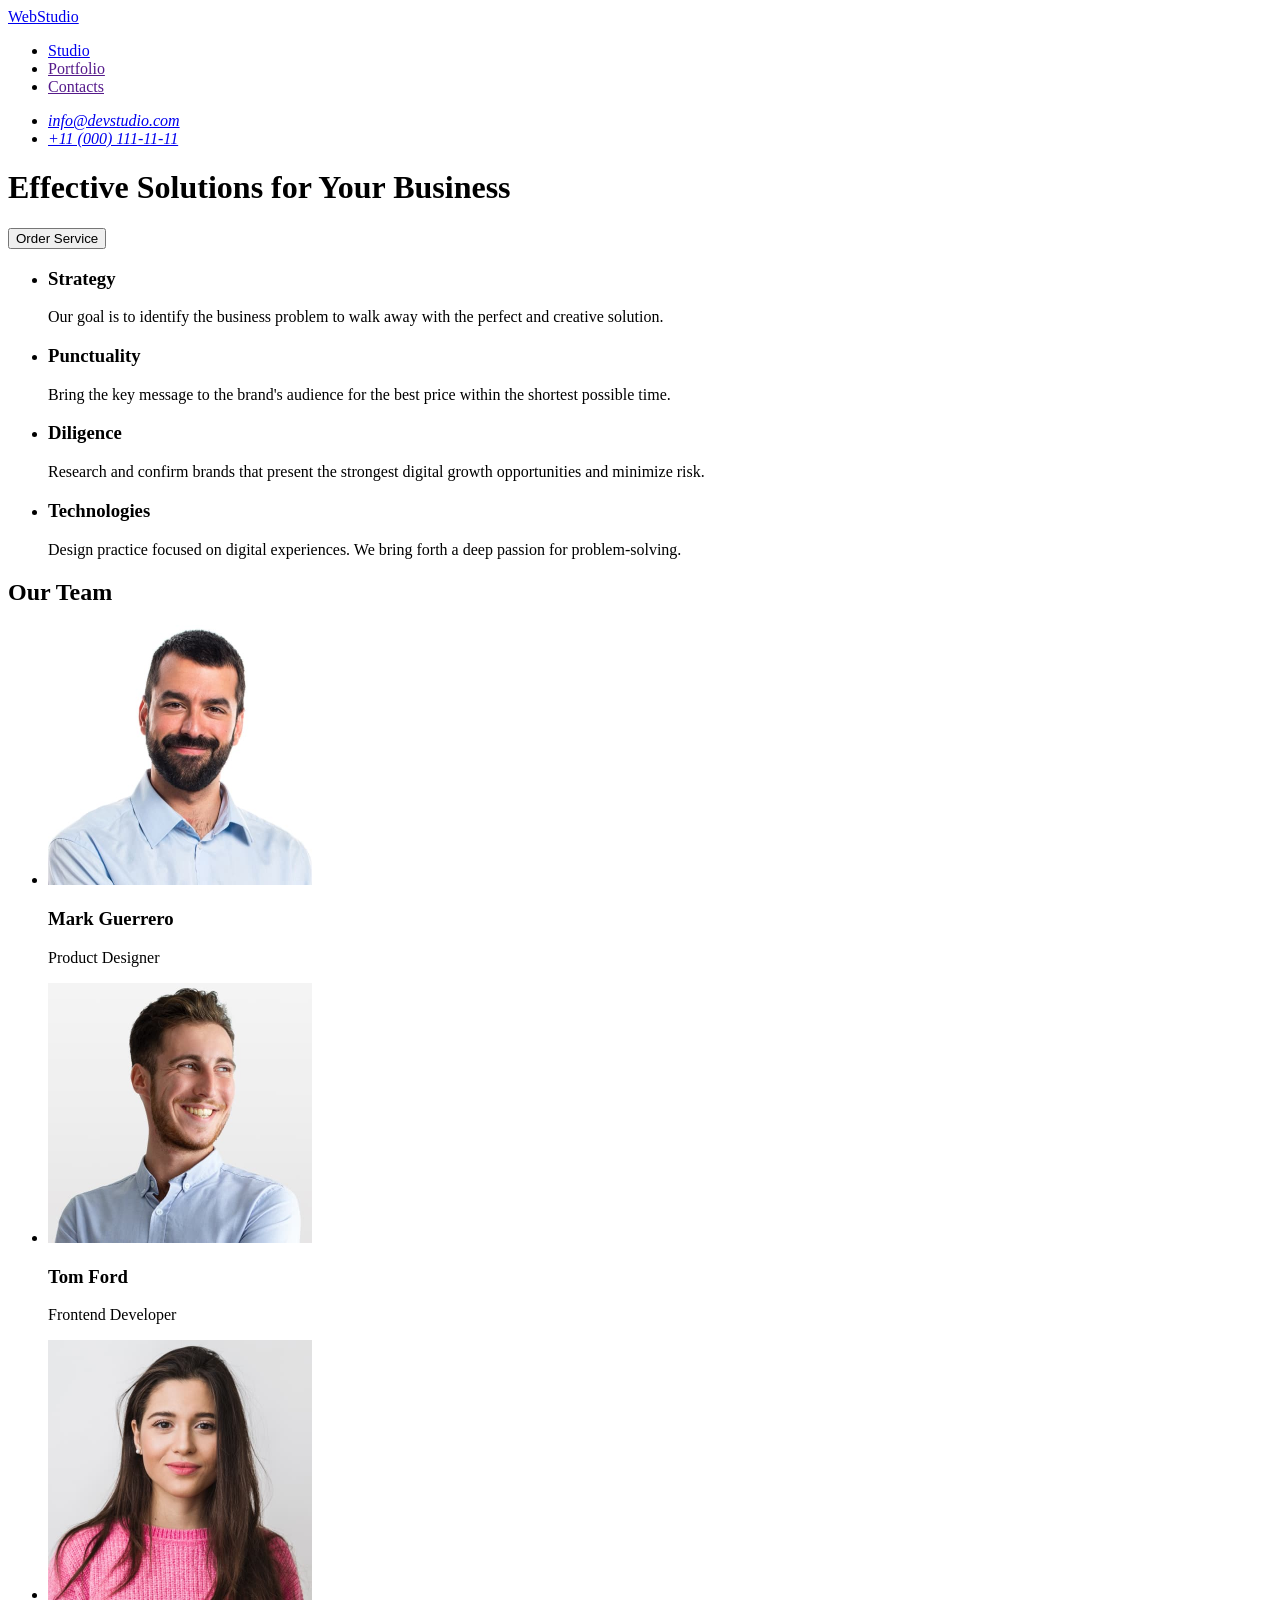
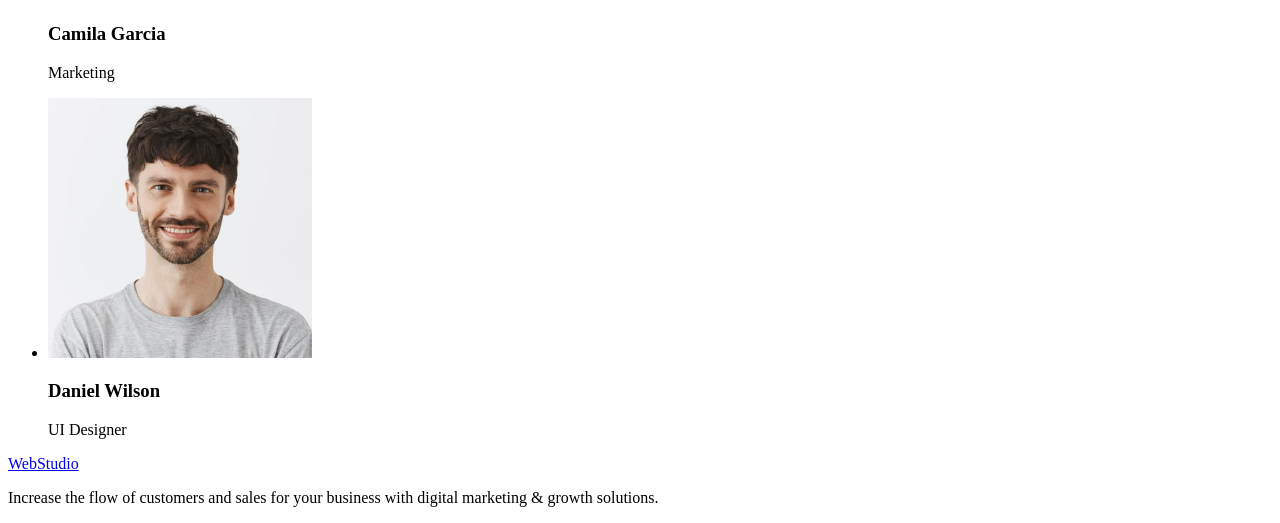
==== index.html @ 8b877f26 "Initial commit" ====
<!DOCTYPE html>
<html lang="en">
  <head>
    <meta charset="UTF-8" />
    <meta name="viewport" content="width=device-width, initial-scale=1.0" />
    <title>WebStudio</title>
  </head>
  <body>
    <header>
      <nav>
        <a href="./index.html">WebStudio</a>
        <ul>
          <li><a href="./index.html">Studio</a></li>
          <li><a href="">Portfolio</a></li>
          <li><a href="">Contacts</a></li>
        </ul>
      </nav>
      <address>
        <ul>
          <li><a href="mailto:info@devstudio.com">info@devstudio.com</a></li>
          <li><a href="tel:+110001111111">+11 (000) 111-11-11</a></li>
        </ul>
      </address>
    </header>

    <main>
      <!-- hero image -->
      <h1>Effective Solutions for Your Business</h1>
      <button type="button">Order Service</button>

      <section>
        <ul>
          <li>
            <h3>Strategy</h3>
            <p>
              Our goal is to identify the business problem to walk away with the
              perfect and creative solution.
            </p>
          </li>
          <li>
            <h3>Punctuality</h3>
            <p>
              Bring the key message to the brand's audience for the best price
              within the shortest possible time.
            </p>
          </li>
          <li>
            <h3>Diligence</h3>
            <p>
              Research and confirm brands that present the strongest digital
              growth opportunities and minimize risk.
            </p>
          </li>
          <li>
            <h3>Technologies</h3>
            <p>
              Design practice focused on digital experiences. We bring forth a
              deep passion for problem-solving.
            </p>
          </li>
        </ul>
      </section>

      <section>
        <h2>Our Team</h2>
        <ul>
          <li>
            <img
              src="./images/our-team/mark-guerrero.jpg"
              alt="photo mark guerrero"
              width="264"
              height="260"
            />
            <h3>Mark Guerrero</h3>
            <p>Product Designer</p>
          </li>
          <li>
            <img
              src="./images/our-team/tom-ford.jpg"
              alt="photo tom ford"
              width="264"
              height="260"
            />
            <h3>Tom Ford</h3>
            <p>Frontend Developer</p>
          </li>
          <li>
            <img
              src="./images/our-team/camila-garcia.jpg"
              alt="photo camila garcia "
              width="264"
              height="260"
            />
            <h3>Camila Garcia</h3>
            <p>Marketing</p>
          </li>
          <li>
            <img
              src="./images/our-team/daniel-wilson.jpg"
              alt="photo daniel wilson"
              width="264"
              height="260"
            />
            <h3>Daniel Wilson</h3>
            <p>UI Designer</p>
          </li>
        </ul>
      </section>
    </main>

    <footer>
      <a href="./index.html">WebStudio</a>
      <p>
        Increase the flow of customers and sales for your business with digital
        marketing & growth solutions.
      </p>
    </footer>
  </body>
</html>
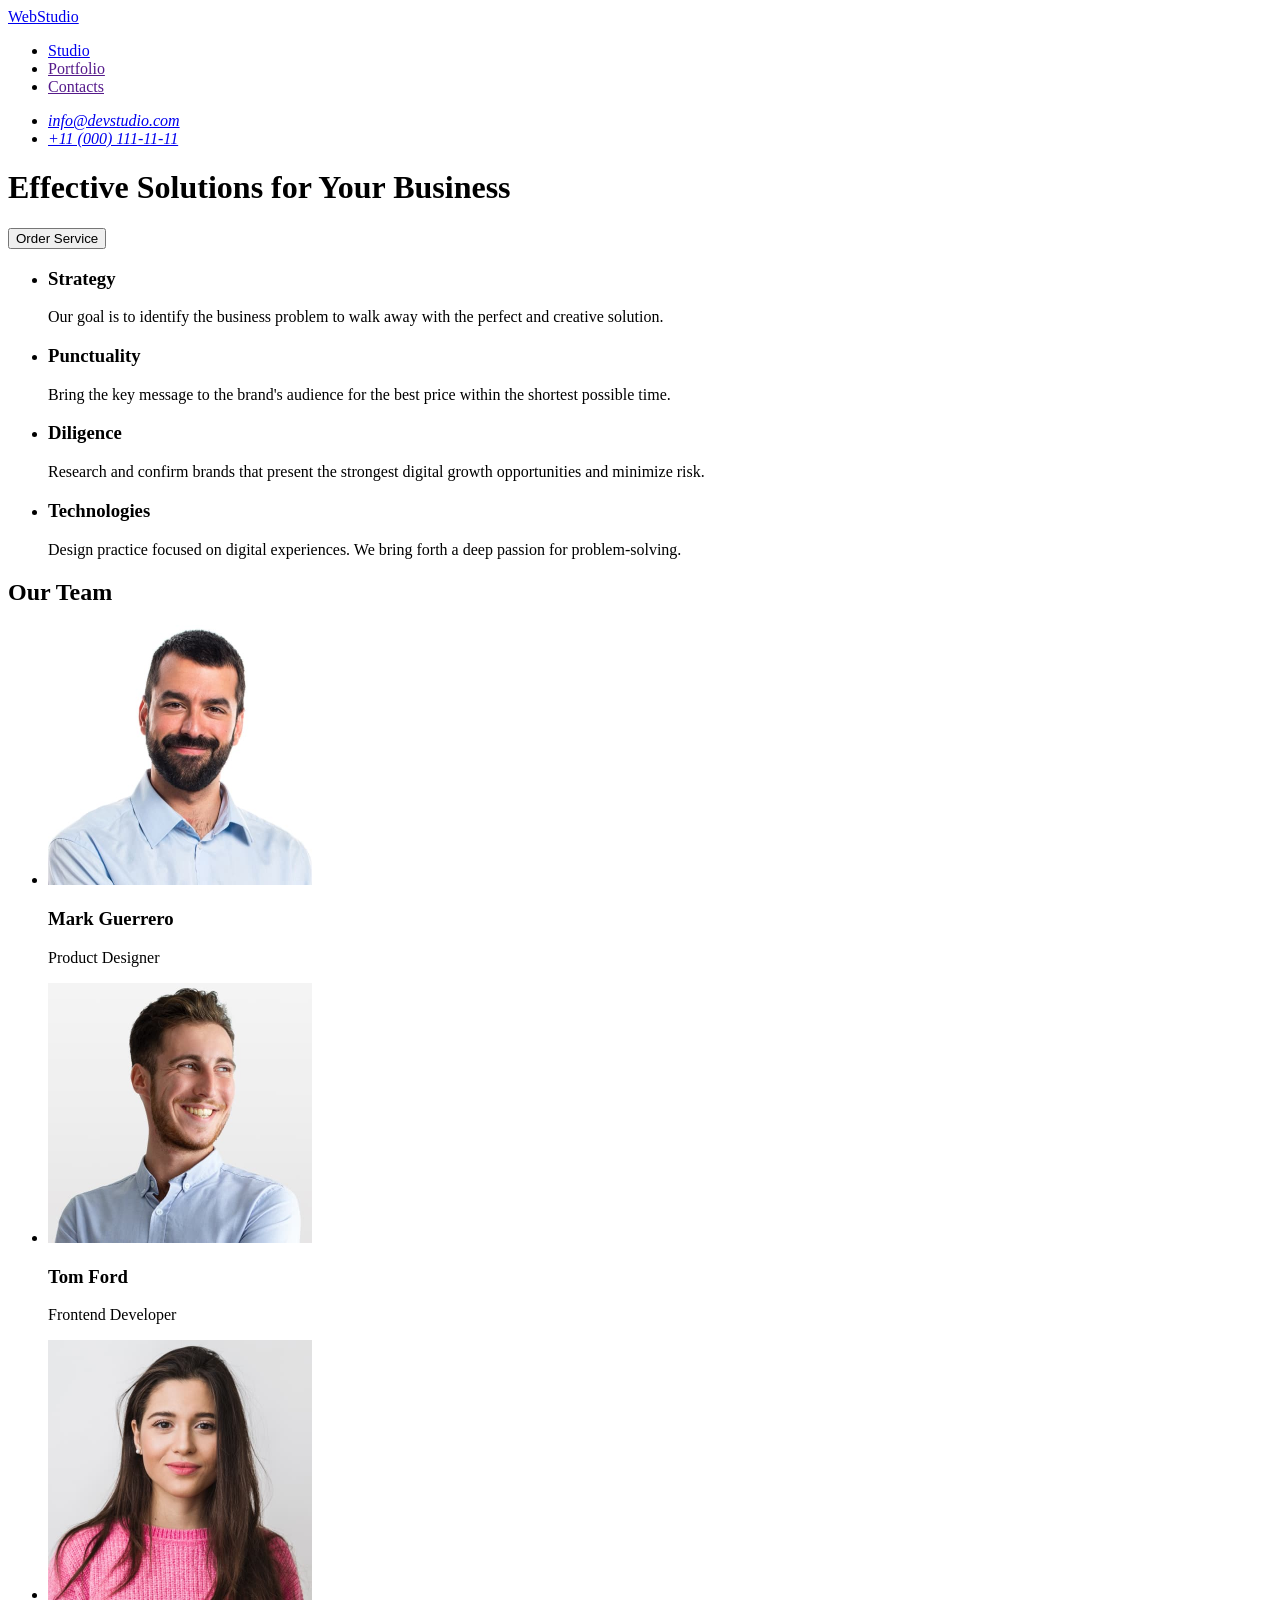
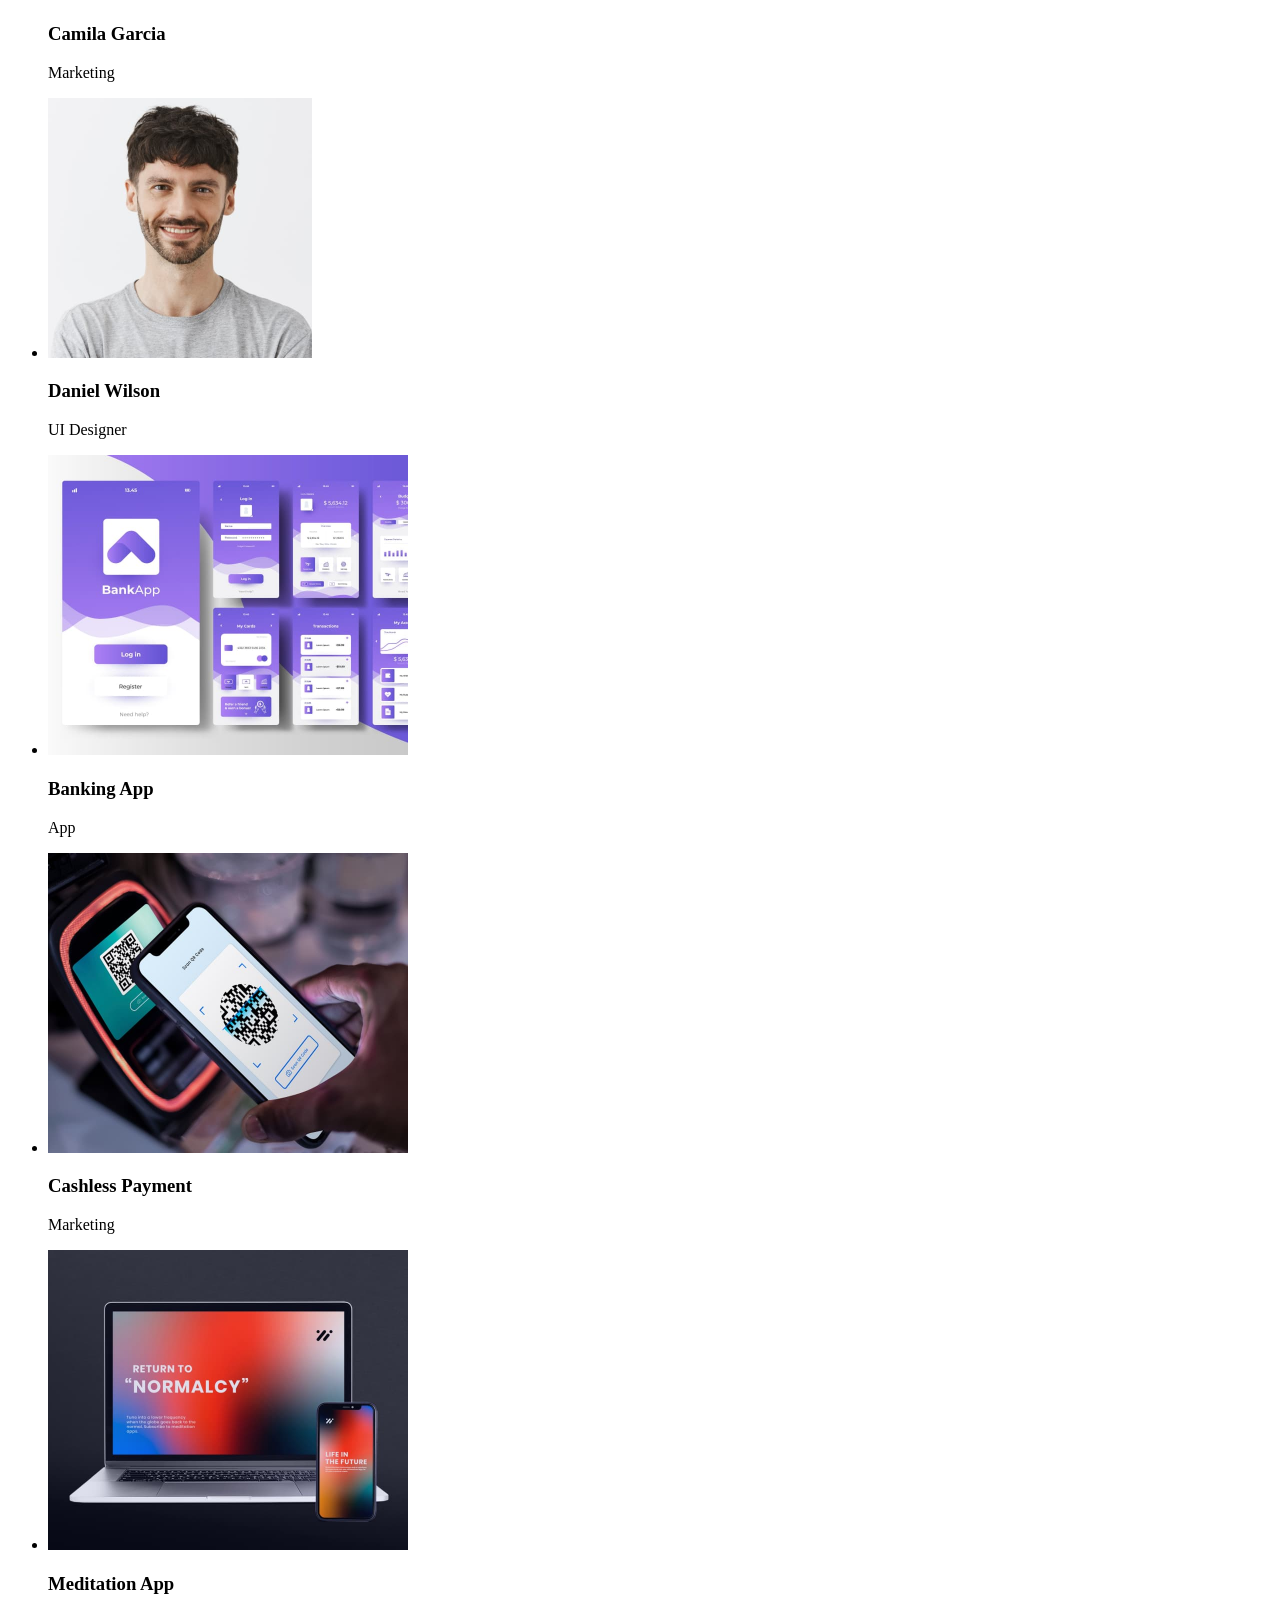
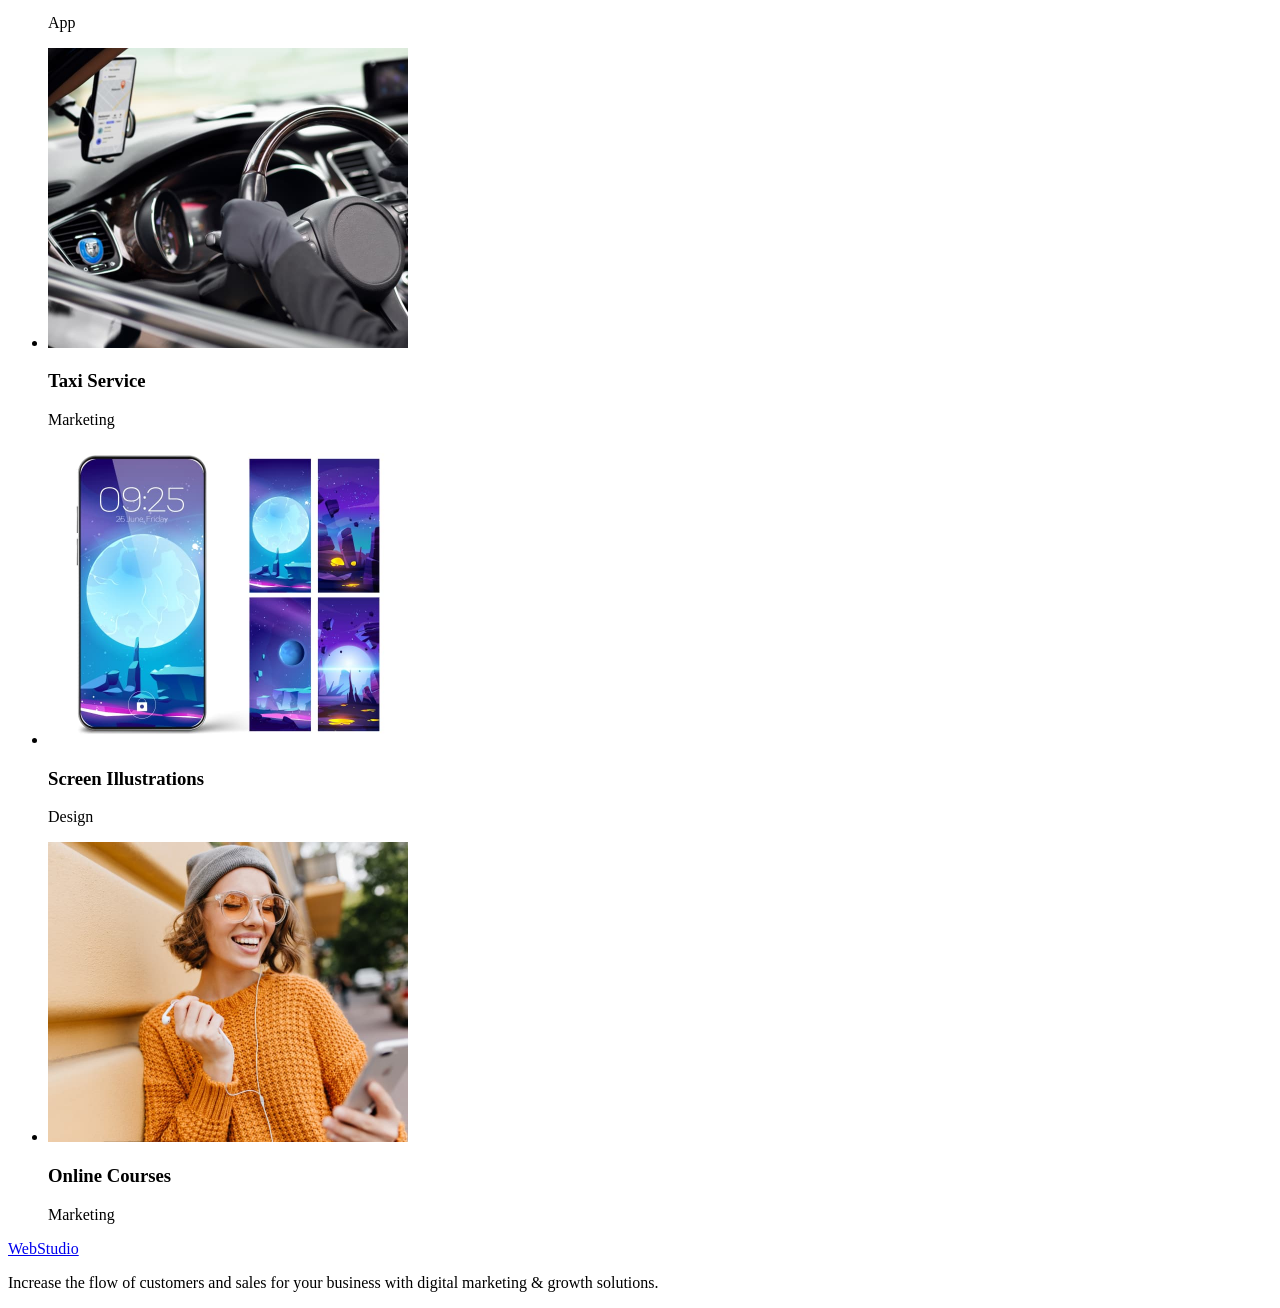
==== commit 478ec61b: "add styles file fix imeg fold add porfol secti" ====
--- a/index.html
+++ b/index.html
@@ -61,12 +61,14 @@
         </ul>
       </section>
 
+      <!-- team -->
+
       <section>
         <h2>Our Team</h2>
         <ul>
           <li>
             <img
-              src="./images/our-team/mark-guerrero.jpg"
+              src="./images/team/mark-guerrero.jpg"
               alt="photo mark guerrero"
               width="264"
               height="260"
@@ -76,7 +78,7 @@
           </li>
           <li>
             <img
-              src="./images/our-team/tom-ford.jpg"
+              src="./images/team/tom-ford.jpg"
               alt="photo tom ford"
               width="264"
               height="260"
@@ -86,7 +88,7 @@
           </li>
           <li>
             <img
-              src="./images/our-team/camila-garcia.jpg"
+              src="./images/team/camila-garcia.jpg"
               alt="photo camila garcia "
               width="264"
               height="260"
@@ -96,13 +98,80 @@
           </li>
           <li>
             <img
-              src="./images/our-team/daniel-wilson.jpg"
+              src="./images/team/daniel-wilson.jpg"
               alt="photo daniel wilson"
               width="264"
               height="260"
             />
             <h3>Daniel Wilson</h3>
             <p>UI Designer</p>
+          </li>
+        </ul>
+      </section>
+
+      <!-- portfolio -->
+
+      <section>
+        <ul>
+          <li>
+            <img
+              src="./images/portfolio/banking-app.jpg"
+              alt="banking-app"
+              width="360"
+              height="300"
+            />
+            <h3>Banking App</h3>
+            <p>App</p>
+          </li>
+          <li>
+            <img
+              src="./images/portfolio/cashless-payment.jpg"
+              alt="cashless-payment"
+              width="360"
+              height="300"
+            />
+            <h3>Cashless Payment</h3>
+            <p>Marketing</p>
+          </li>
+          <li>
+            <img
+              src="./images/portfolio/meditation-app.jpg"
+              alt="meditation-app"
+              width="360"
+              height="300"
+            />
+            <h3>Meditation App</h3>
+            <p>App</p>
+          </li>
+          <li>
+            <img
+              src="./images/portfolio/taxi-service.jpg"
+              alt="taxi-service"
+              width="360"
+              height="300"
+            />
+            <h3>Taxi Service</h3>
+            <p>Marketing</p>
+          </li>
+          <li>
+            <img
+              src="./images/portfolio/screen-illustrations.jpg"
+              alt="screen-illustrations"
+              width="360"
+              height="300"
+            />
+            <h3>Screen Illustrations</h3>
+            <p>Design</p>
+          </li>
+          <li>
+            <img
+              src="./images/portfolio/online-courses.jpg"
+              alt="online-courses"
+              width="360"
+              height="300"
+            />
+            <h3>Online Courses</h3>
+            <p>Marketing</p>
           </li>
         </ul>
       </section>
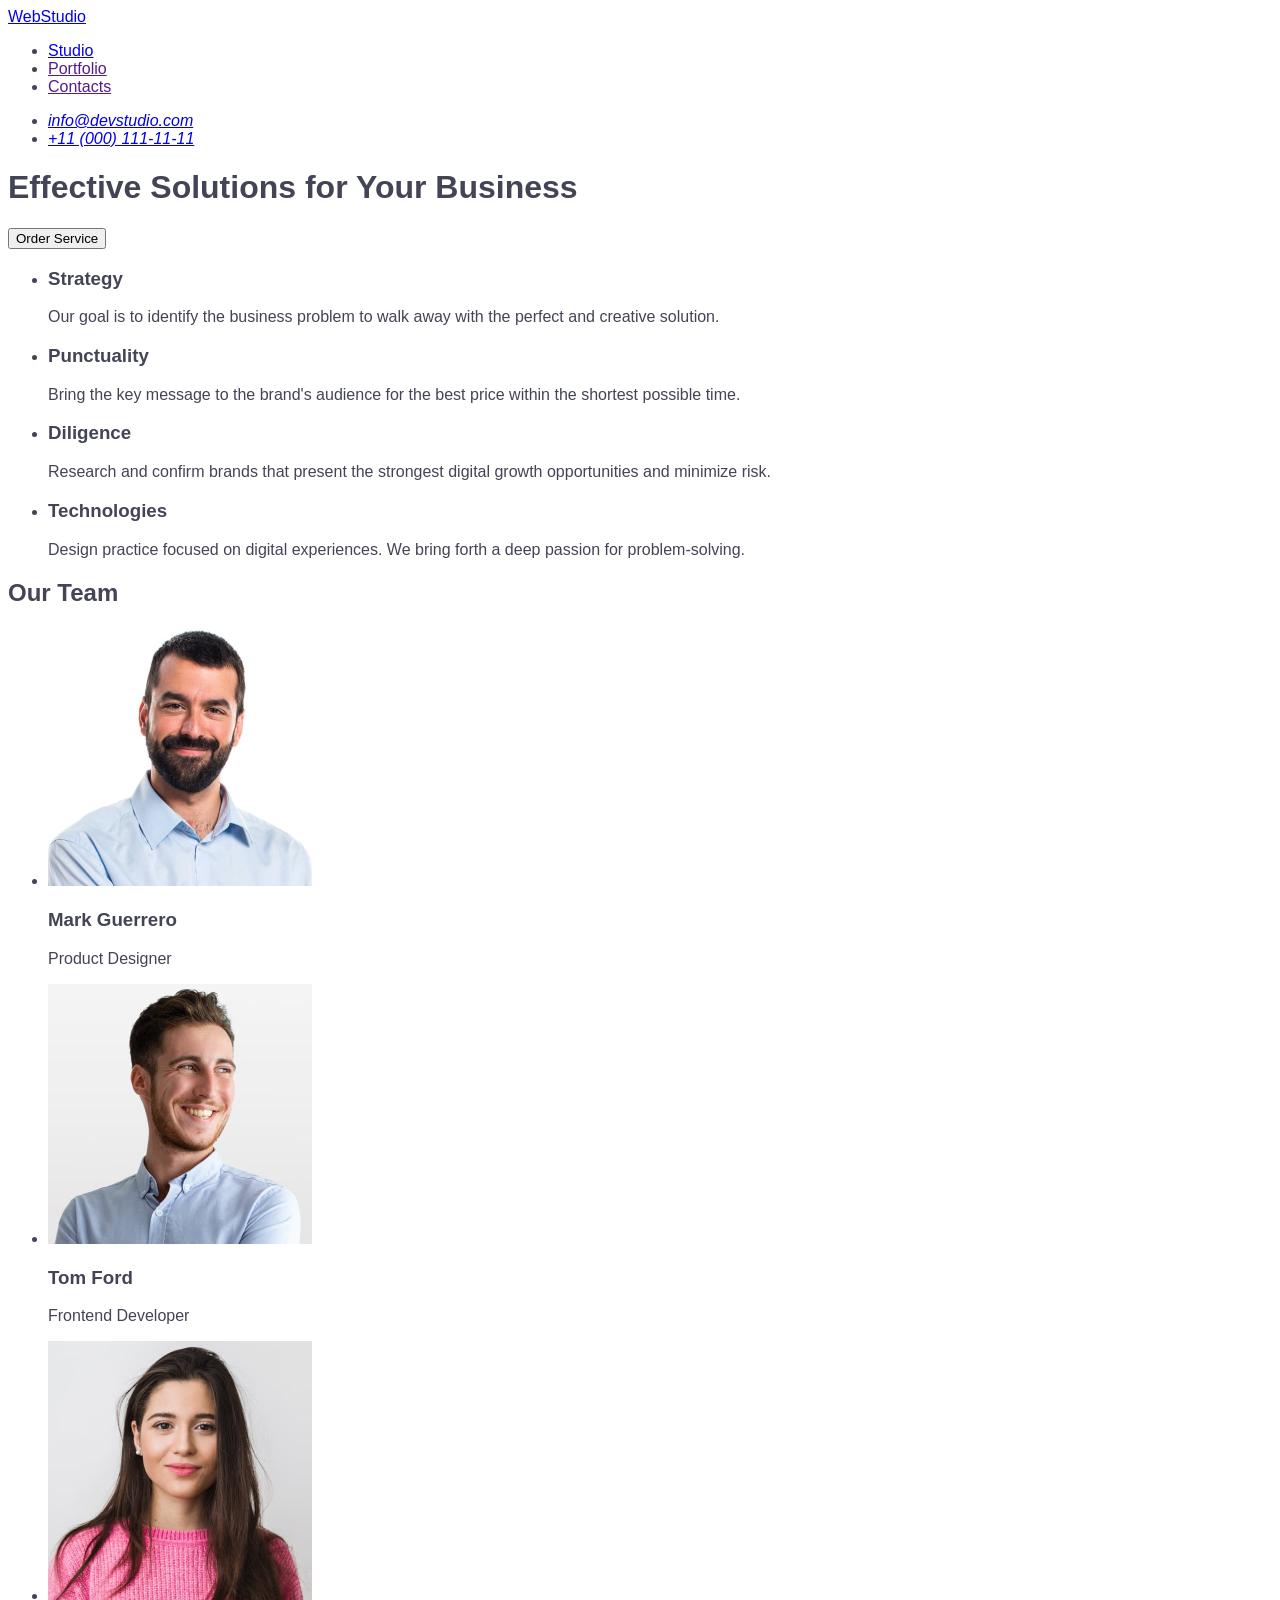
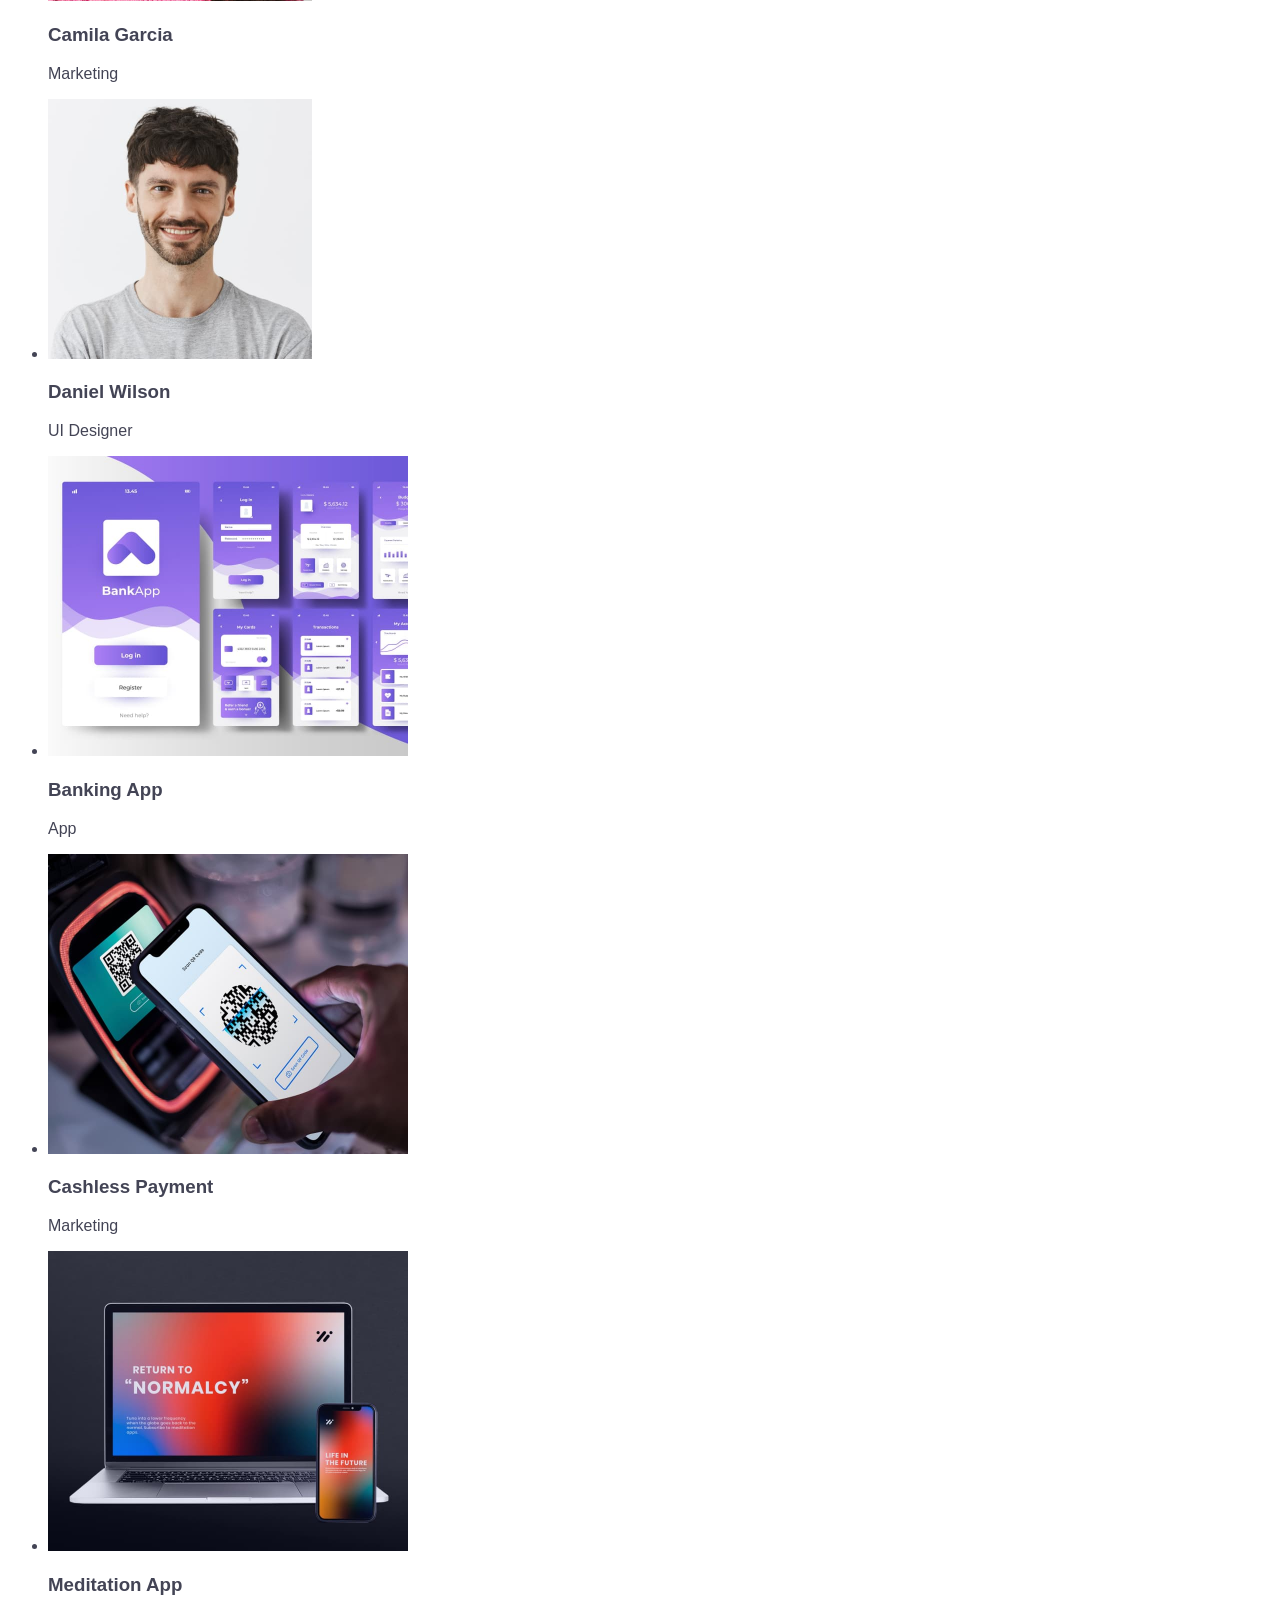
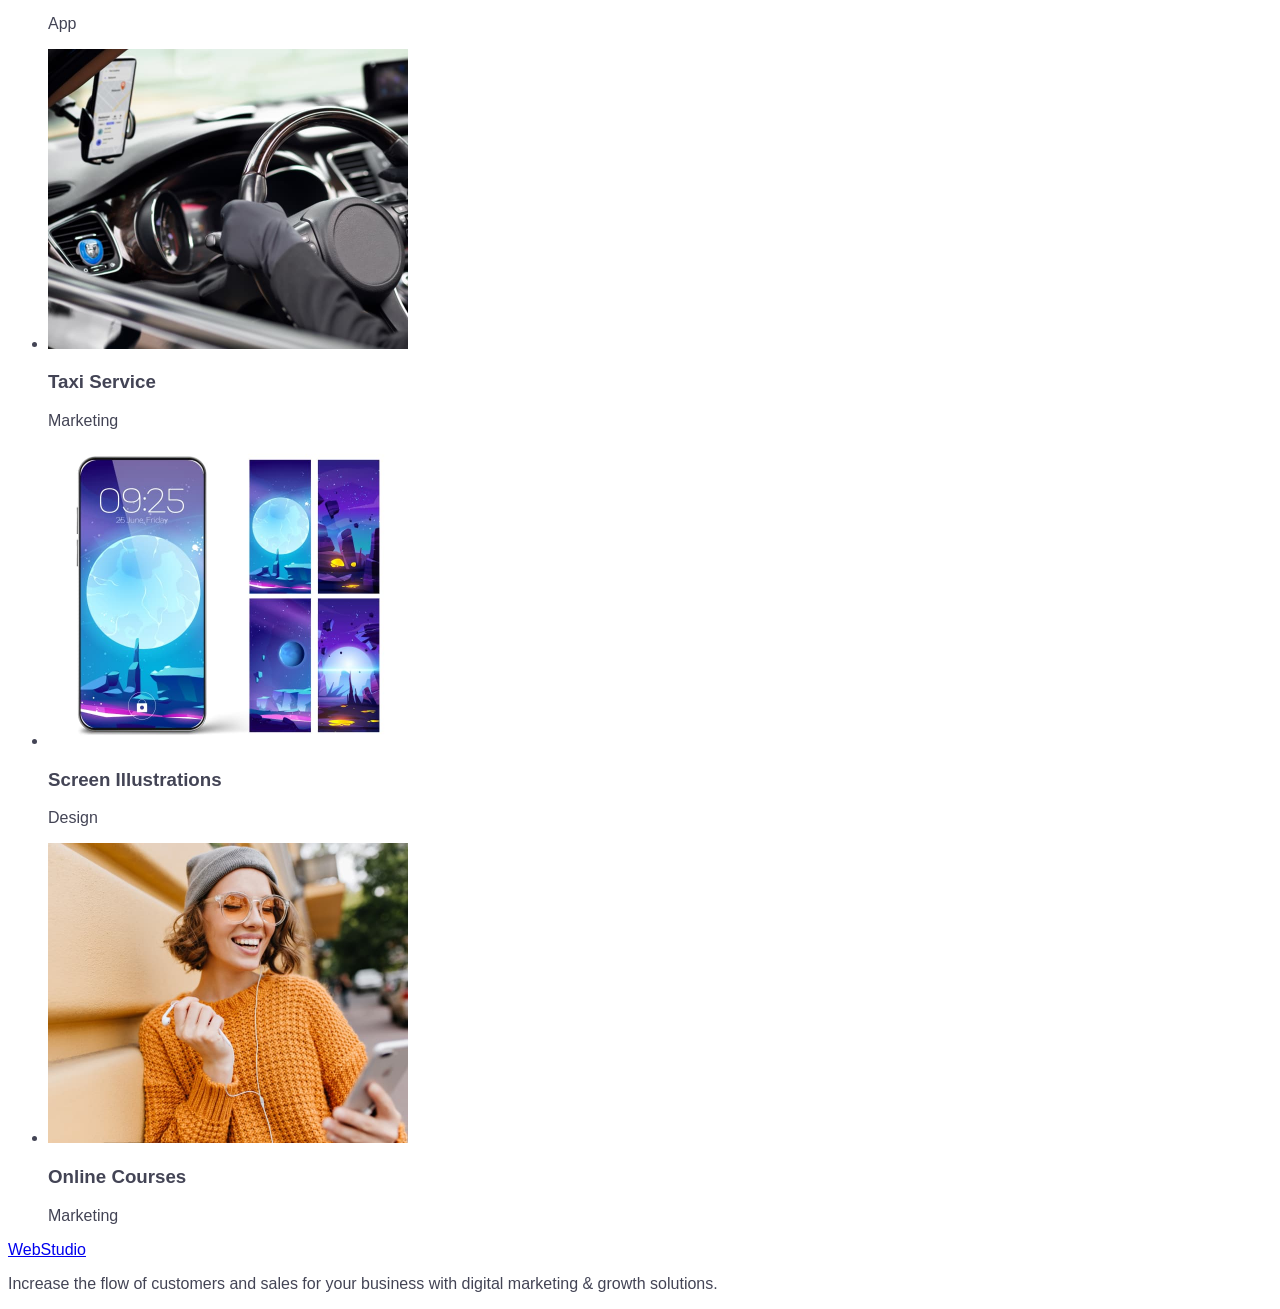
==== commit 54e3d79e: "add styles file" ====
--- a/index.html
+++ b/index.html
@@ -4,6 +4,7 @@
     <meta charset="UTF-8" />
     <meta name="viewport" content="width=device-width, initial-scale=1.0" />
     <title>WebStudio</title>
+    <link rel="stylesheet" href="./css/styles.css" />
   </head>
   <body>
     <header>
--- a/css/styles.css
+++ b/css/styles.css
@@ -0,0 +1,248 @@
+:root {
+  --color-primary-rand-iris: #4d5ae5;
+  --color-pressed-state-ocean: #404bbf;
+  --color-dark-navy-blue: #2e2f42;
+  --color-success-green: #31d0aa;
+  --color-text-slate: #434455;
+  --color-subtle-text-light-slate: #8e8f99;
+  --color-accent-cornflower: #e7e9fc;
+  --color-light-cloud: #f4f4fd;
+  --color-modal-overlay-navy-blue-modal: #2e2f42;
+  --color-hero-background-grey: rgba(46, 47, 66, 0.7);
+  --color-white-background-white: #ffffff;
+  --color-modal-background-dairy: #fcfcfc;
+}
+body {
+  font-family: "Roboto", sans-serif;
+  color: #434455;
+  background-color: #ffffff;
+}
+/* header index */
+
+.header-logo {
+  font-family: "Raleway", sans-serif;
+  font-style: normal;
+  font-weight: 800;
+  font-size: 18px;
+  line-height: 1.17;
+  letter-spacing: 0.03em;
+  text-transform: uppercase;
+  color: var(--color-primary-rand-iris);
+}
+.logo-studio {
+  color: var(--color-dark-navy-blue);
+}
+.link {
+  text-decoration: none;
+}
+
+.list {
+  list-style: none;
+}
+
+.header-link {
+  font-style: normal;
+  font-weight: 500;
+  font-size: 16px;
+  line-height: 1.5;
+  letter-spacing: 0.02em;
+  color: var(--color-dark-navy-blue);
+}
+
+.header-menu-item .header-link:focus {
+  color: var(--color-pressed-state-ocean);
+}
+.header-menu-item .header-link:hover {
+  color: var(--color-pressed-state-ocean);
+}
+.address {
+  font-style: normal;
+}
+.list-link {
+  font-weight: 400;
+  font-size: 16px;
+  line-height: 1.5;
+  letter-spacing: 0.02em;
+  color: var(--color-text-slate);
+}
+
+.header-lists .list-link:hover,
+.list-link:focus {
+  color: var(--color-pressed-state-ocean);
+}
+
+/* sectione one index */
+.section-one {
+  background-color: var(--color-dark-navy-blue);
+}
+.main-title {
+  font-style: normal;
+  font-weight: 700;
+  font-size: 56px;
+  line-height: 1.07;
+  text-align: center;
+  letter-spacing: 0.02em;
+  color: #ffffff;
+  background-color: var(--color-modal-overlay-navy-blue-modal);
+}
+.hero-btn {
+  font-family: "Roboto", sans-serif;
+  font-weight: 500;
+  font-size: 16px;
+  line-height: 1.5;
+  letter-spacing: 0.04em;
+  color: var(--color-white-background-white);
+  cursor: pointer;
+  background-color: var(--color-dark-navy-blue);
+  background: var(--color-primary-rand-iris);
+}
+.section-one .hero-btn:hover,
+.hero-btn:focus {
+  background-color: var(--color-pressed-state-ocean);
+}
+/* section two index */
+
+.section-two-target {
+  font-weight: 500;
+  font-size: 20px;
+  line-height: 1.2;
+  letter-spacing: 0.02em;
+  color: var(--color-dark-navy-blue);
+}
+.section-two-text {
+  font-weight: 400;
+  font-size: 16px;
+  line-height: 1.5;
+  letter-spacing: 0.02em;
+  color: var(--color-text-slate);
+}
+.list {
+  list-style: none;
+}
+
+/*  section three index */
+.section-three-target {
+  text-align: center;
+  font-style: normal;
+  font-weight: 700;
+  font-size: 36px;
+  line-height: 1.11;
+  text-transform: capitalize;
+  letter-spacing: 0.02em;
+  color: var(--color-dark-navy-blue);
+}
+.section-three-list {
+  background-color: var(--color-white-background-white);
+}
+
+/* section foure index */
+
+.foure-img {
+  background-color: var(--color-white-background-white);
+}
+.main-section-foure {
+  background-color: var(--color-light-cloud);
+}
+
+.section-foure-target {
+  text-align: center;
+  font-size: 36px;
+  line-height: 1.11;
+  letter-spacing: 0.02em;
+  text-transform: capitalize;
+  color: var(--color-dark-navy-blue);
+  background-color: var(--color-light-cloud);
+}
+
+.section-foure-title {
+  font-weight: 500;
+  font-size: 20px;
+  line-height: 1.2;
+  letter-spacing: 0.02em;
+  color: var(--color-dark-navy-blue);
+}
+.section-foure-text {
+  font-weight: 400;
+  font-size: 16px;
+  line-height: 1.5;
+  letter-spacing: 0.02em;
+  color: var(--color-text-slate);
+}
+
+/* footer */
+.footer {
+  background: var(--color-dark-navy-blue);
+}
+.footer-logo {
+  font-family: "Raleway", sans-serif;
+  font-style: normal;
+  font-weight: 800;
+  font-size: 18px;
+  line-height: 1.17;
+  letter-spacing: 0.03em;
+  text-transform: uppercase;
+  color: var(--color-primary-rand-iris);
+}
+.logo {
+  color: var(--color-light-cloud);
+}
+.footer-text {
+  font-style: normal;
+  font-weight: 400;
+  font-size: 16px;
+  line-height: 1.5;
+  letter-spacing: 0.02em;
+  color: var(--color-light-cloud);
+  background: var(--color-dark-navy-blue);
+}
+
+/* section porfolio */
+
+.link {
+  text-decoration: none;
+}
+
+.header-address {
+  font-style: normal;
+}
+.section-menu .item:hover,
+.item:focus {
+  background: var(--color-dark-navy-blue);
+  color: var(--color-white-background-white);
+}
+
+.item {
+  font-family: "Roboto", sans-serif;
+  font-style: normal;
+  font-weight: 500;
+  font-size: 16px;
+  line-height: 1.5;
+  letter-spacing: 0.04em;
+  cursor: pointer;
+  color: var(--color-white-background-white);
+  color: var(--color-primary-rand-iris);
+  background-color: var(--color-light-cloud);
+}
+.menu-target .item:hover {
+  background-color: var(--color-pressed-state-ocean);
+}
+.menu-target .item:focus {
+  background-color: var(--color-pressed-state-ocean);
+}
+
+.main-name {
+  font-style: normal;
+  font-weight: 500;
+  font-size: 20px;
+  line-height: 1.2;
+  letter-spacing: 0.02em;
+  color: var(--color-dark-navy-blue);
+}
+.section-photo-list p {
+  font-style: normal;
+  font-weight: 400;
+  font-size: 16px;
+  line-height: 1.5;
+  letter-spacing: 0.02em;
+  color: var(--color-text-slate);
+}
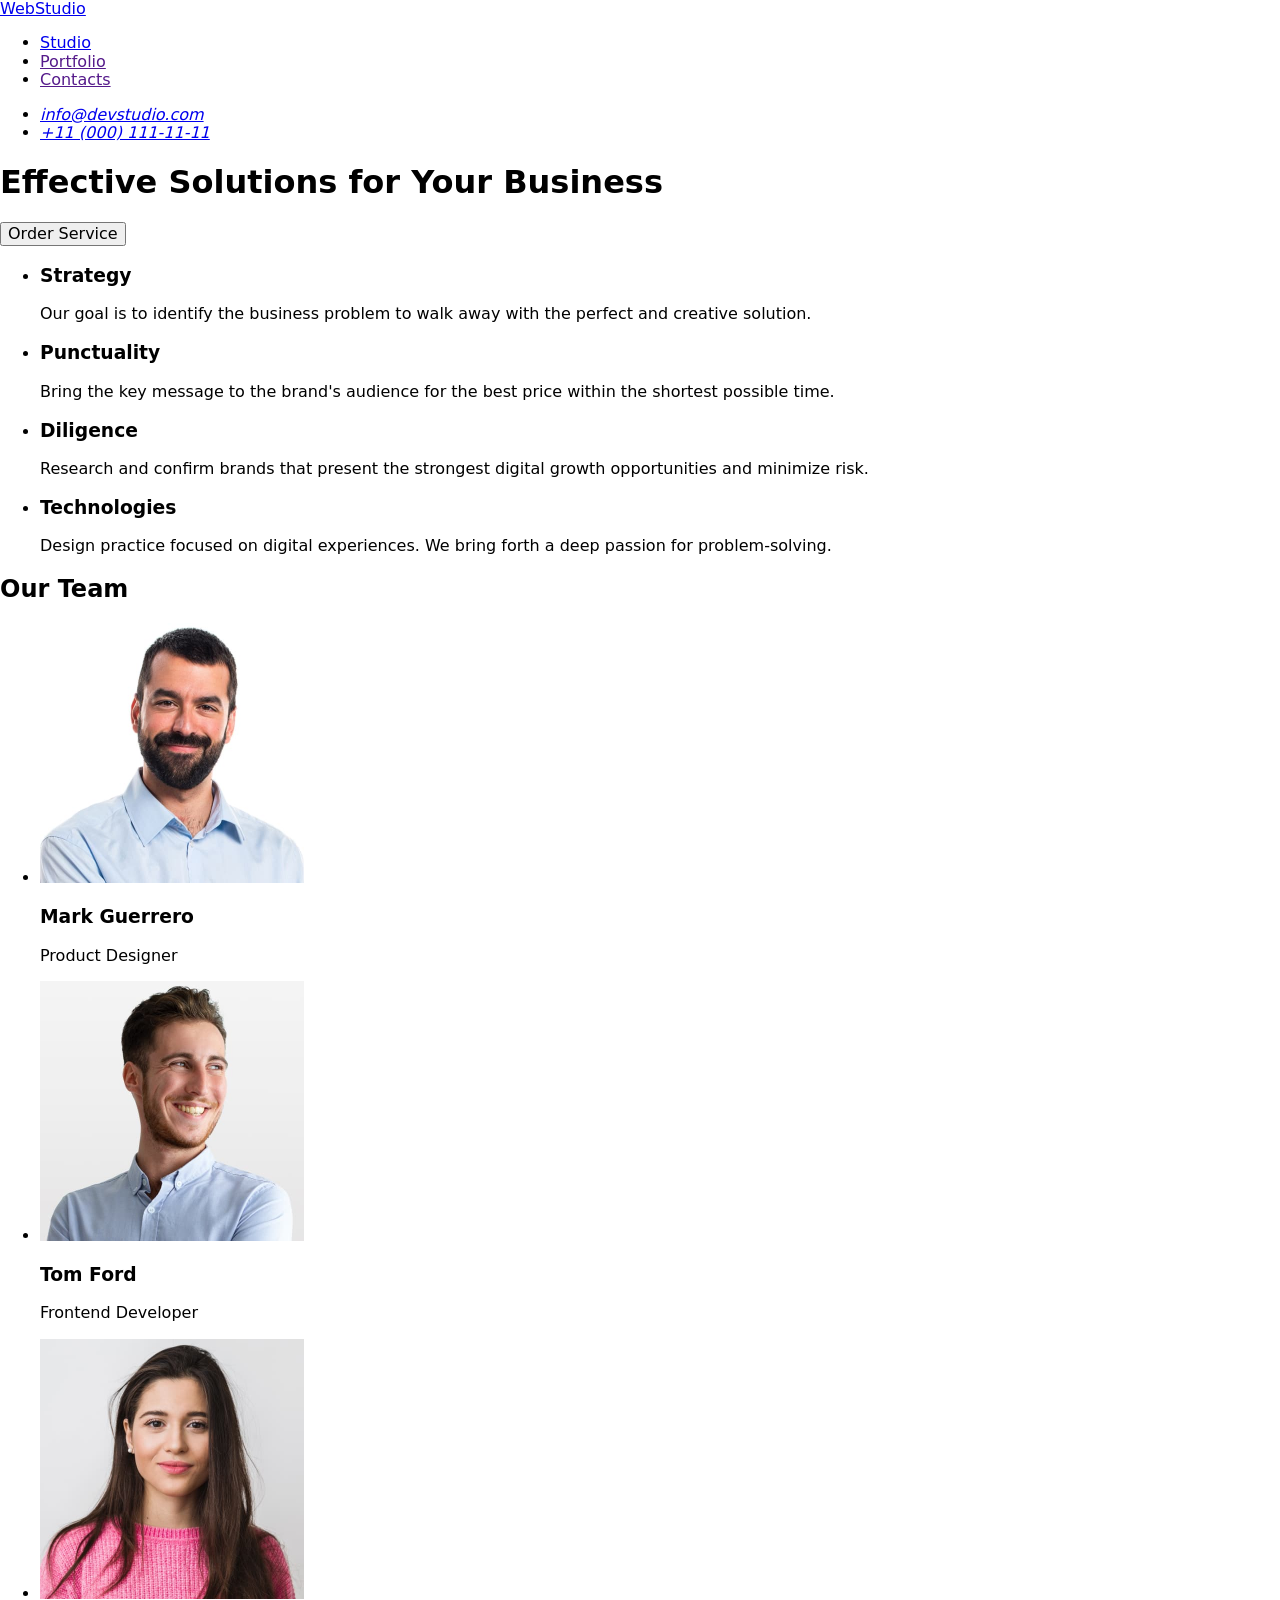
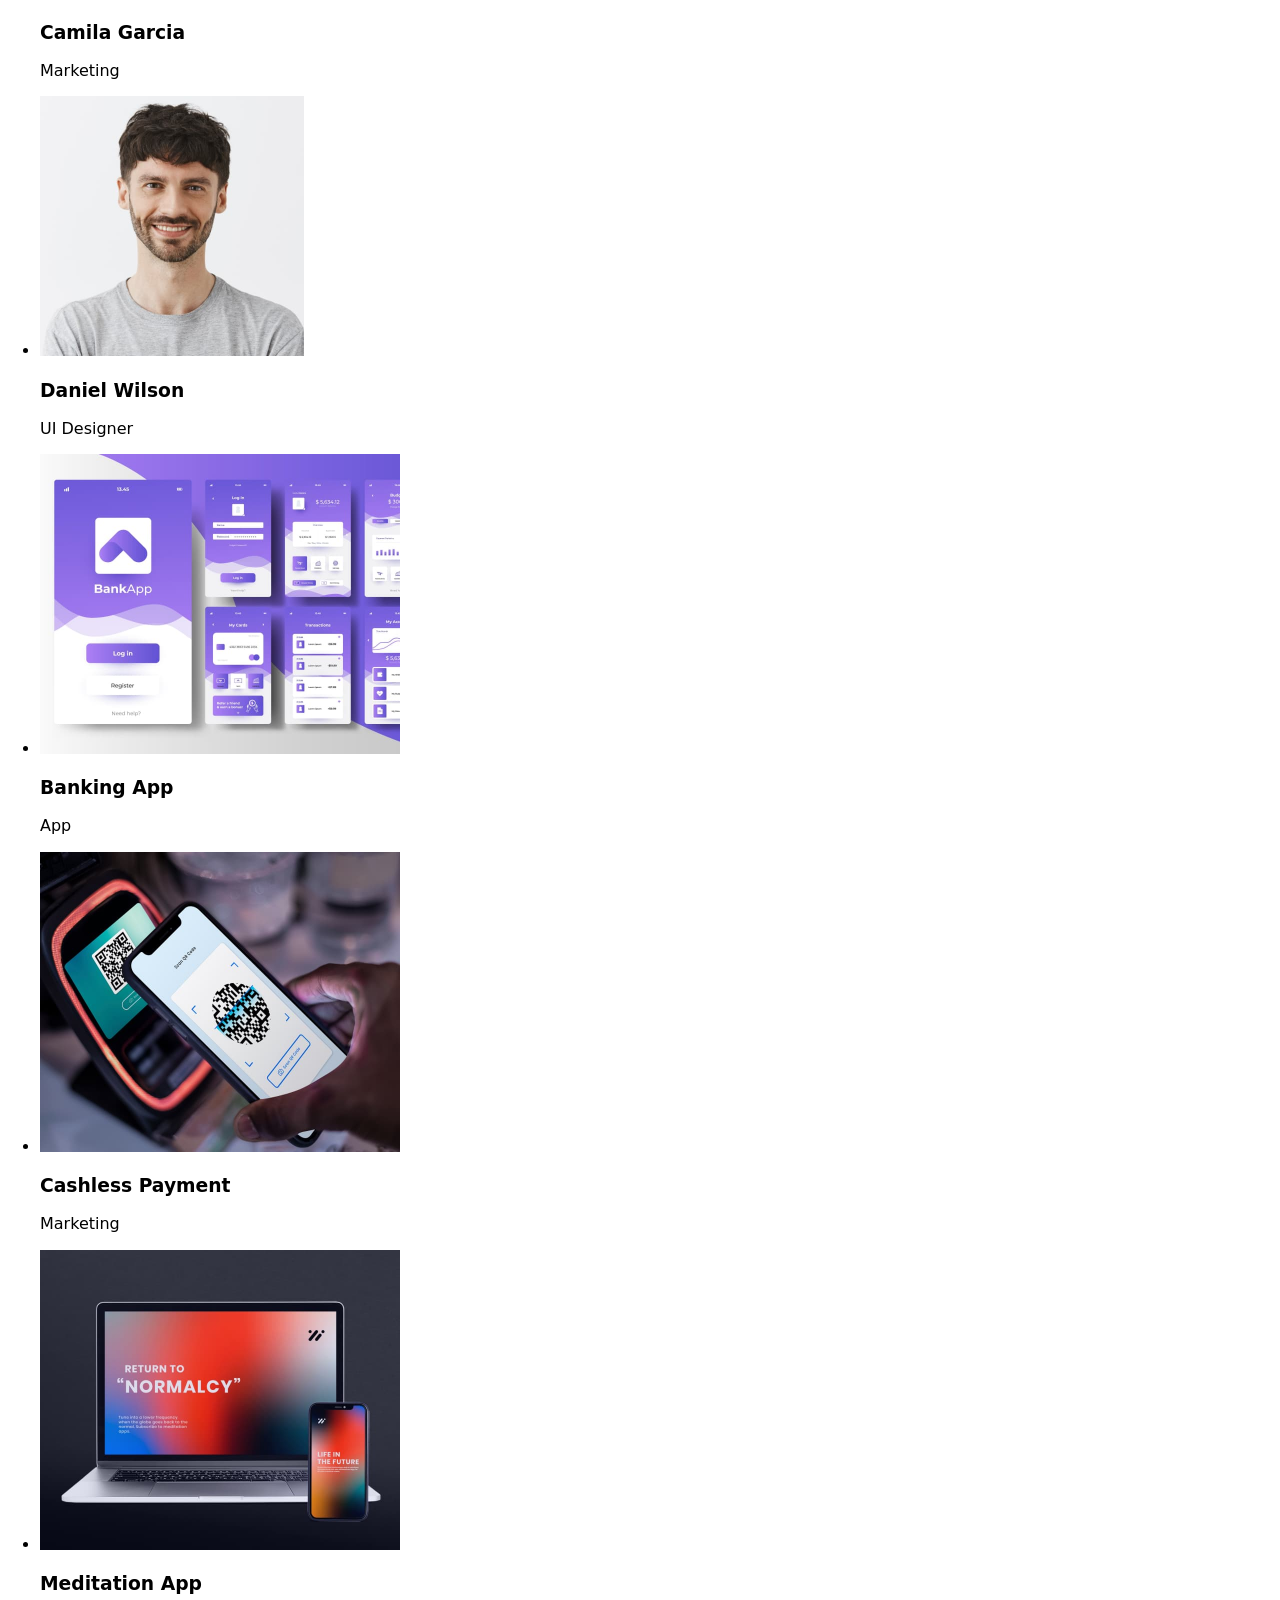
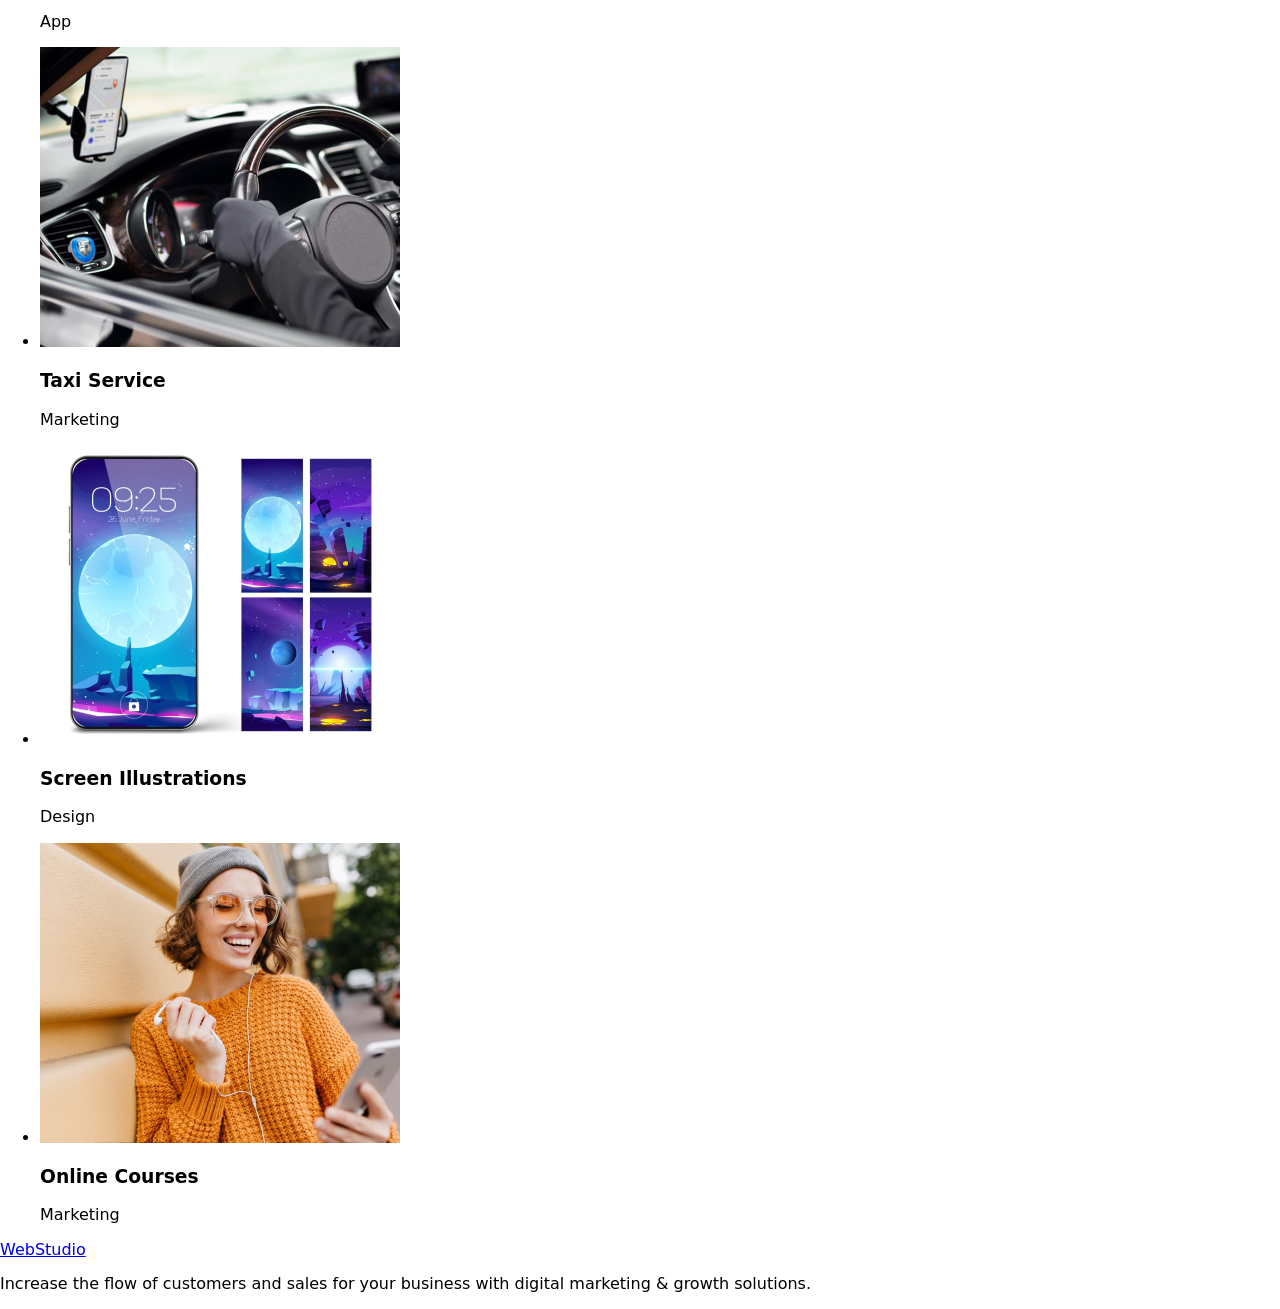
==== commit 40ebd0a1: "add mode norm index" ====
--- a/index.html
+++ b/index.html
@@ -4,6 +4,14 @@
     <meta charset="UTF-8" />
     <meta name="viewport" content="width=device-width, initial-scale=1.0" />
     <title>WebStudio</title>
+    <link
+      rel="stylesheet"
+      href="https://cdnjs.cloudflare.com/ajax/libs/modern-normalize/2.0.0/modern-normalize.css"
+      integrity="sha512-gA2Bvu0/hw4oj0Lp8ZHjK+o3S4BE5m8d/wNVy6ktKLhHKPpWLQwv9ixzuWirWOakoJqlBdePq2NhoCaUOQ5npQ=="
+      crossorigin="anonymous"
+      referrerpolicy="no-referrer"
+    />
+
     <link rel="stylesheet" href="./css/styles.css" />
   </head>
   <body>
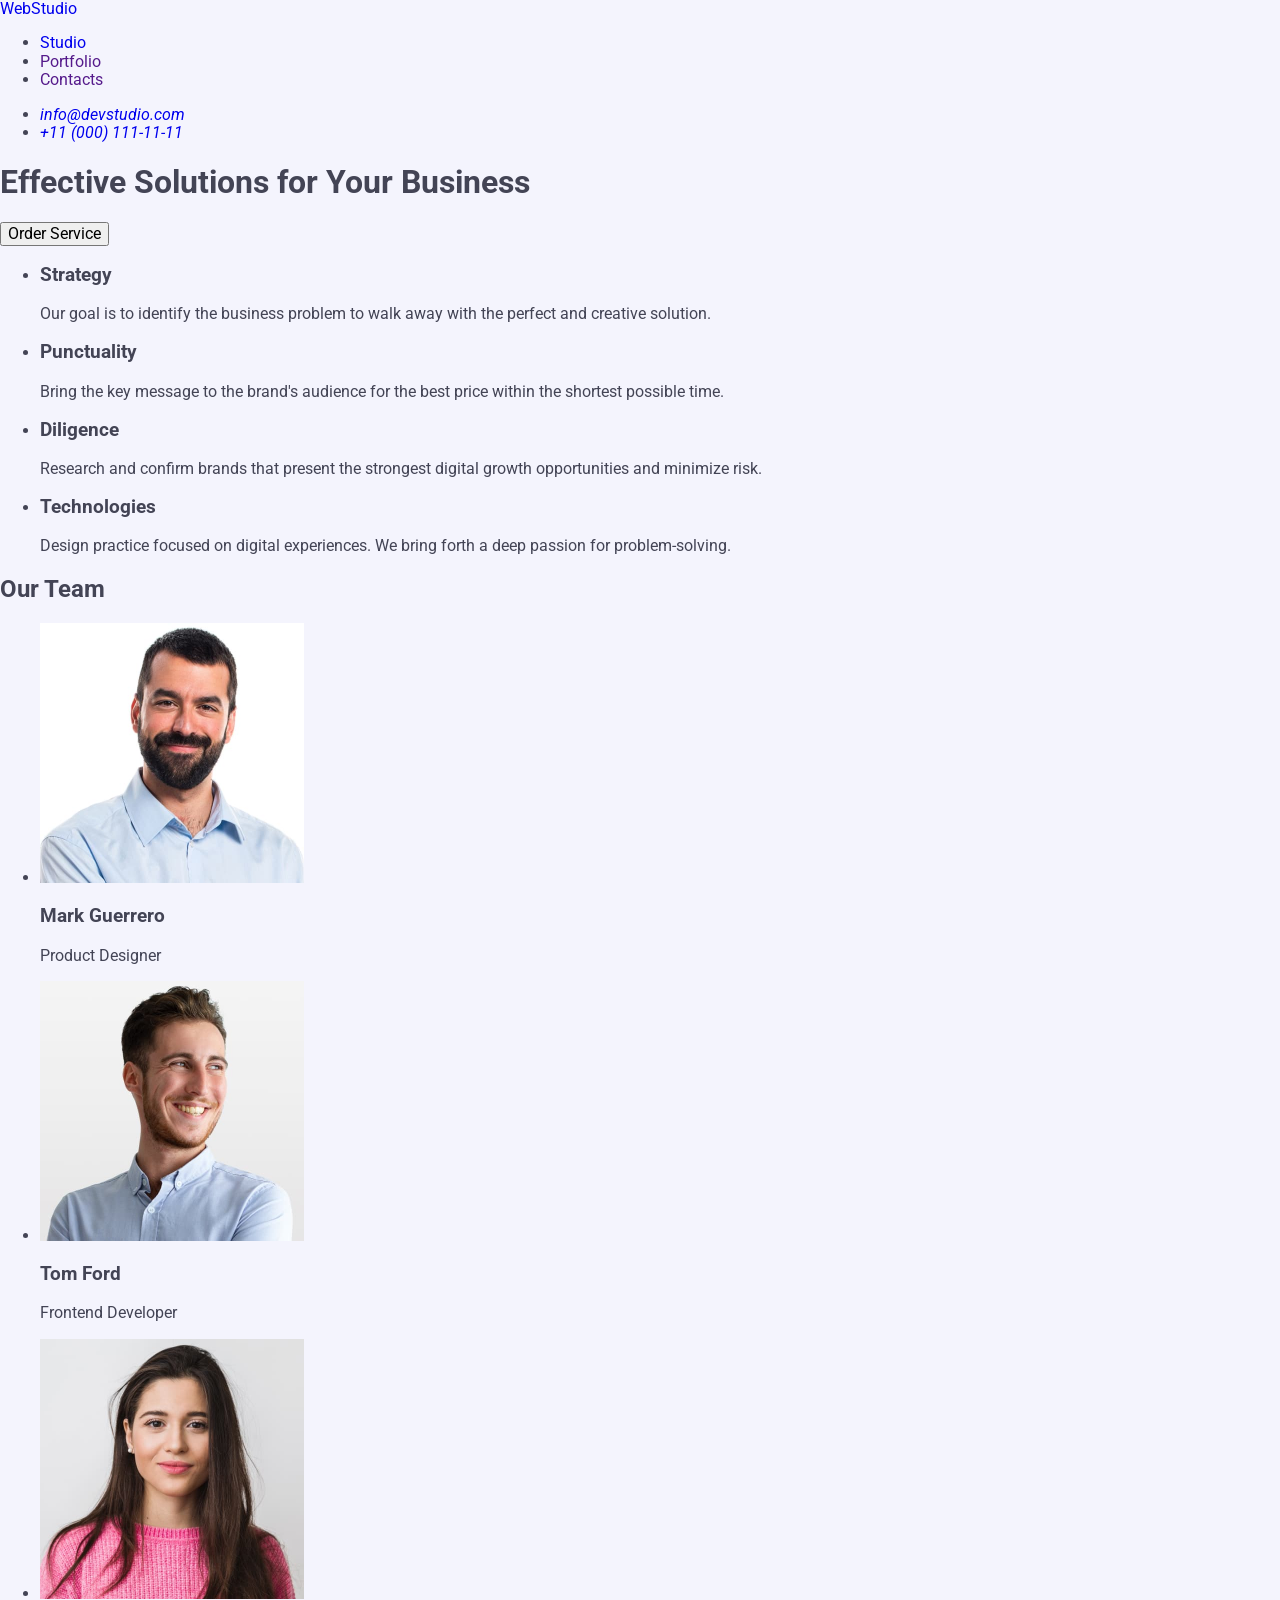
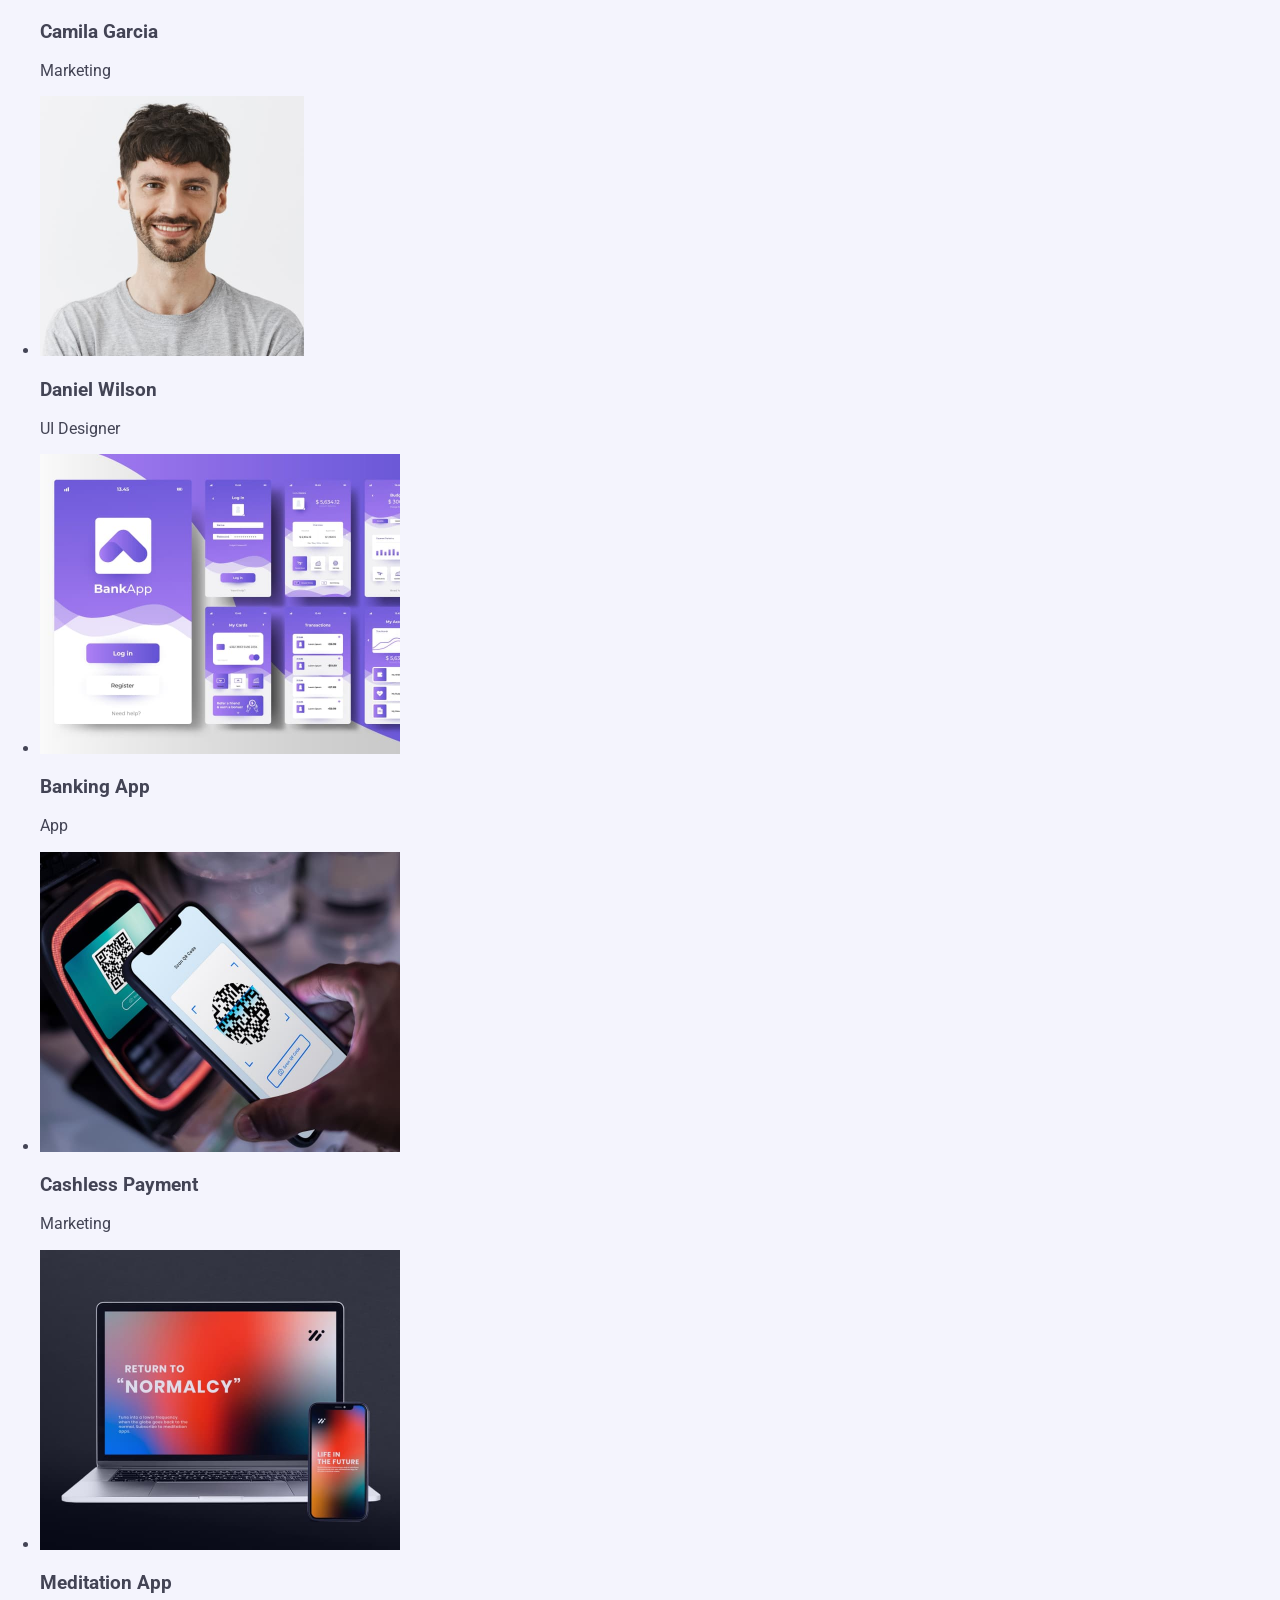
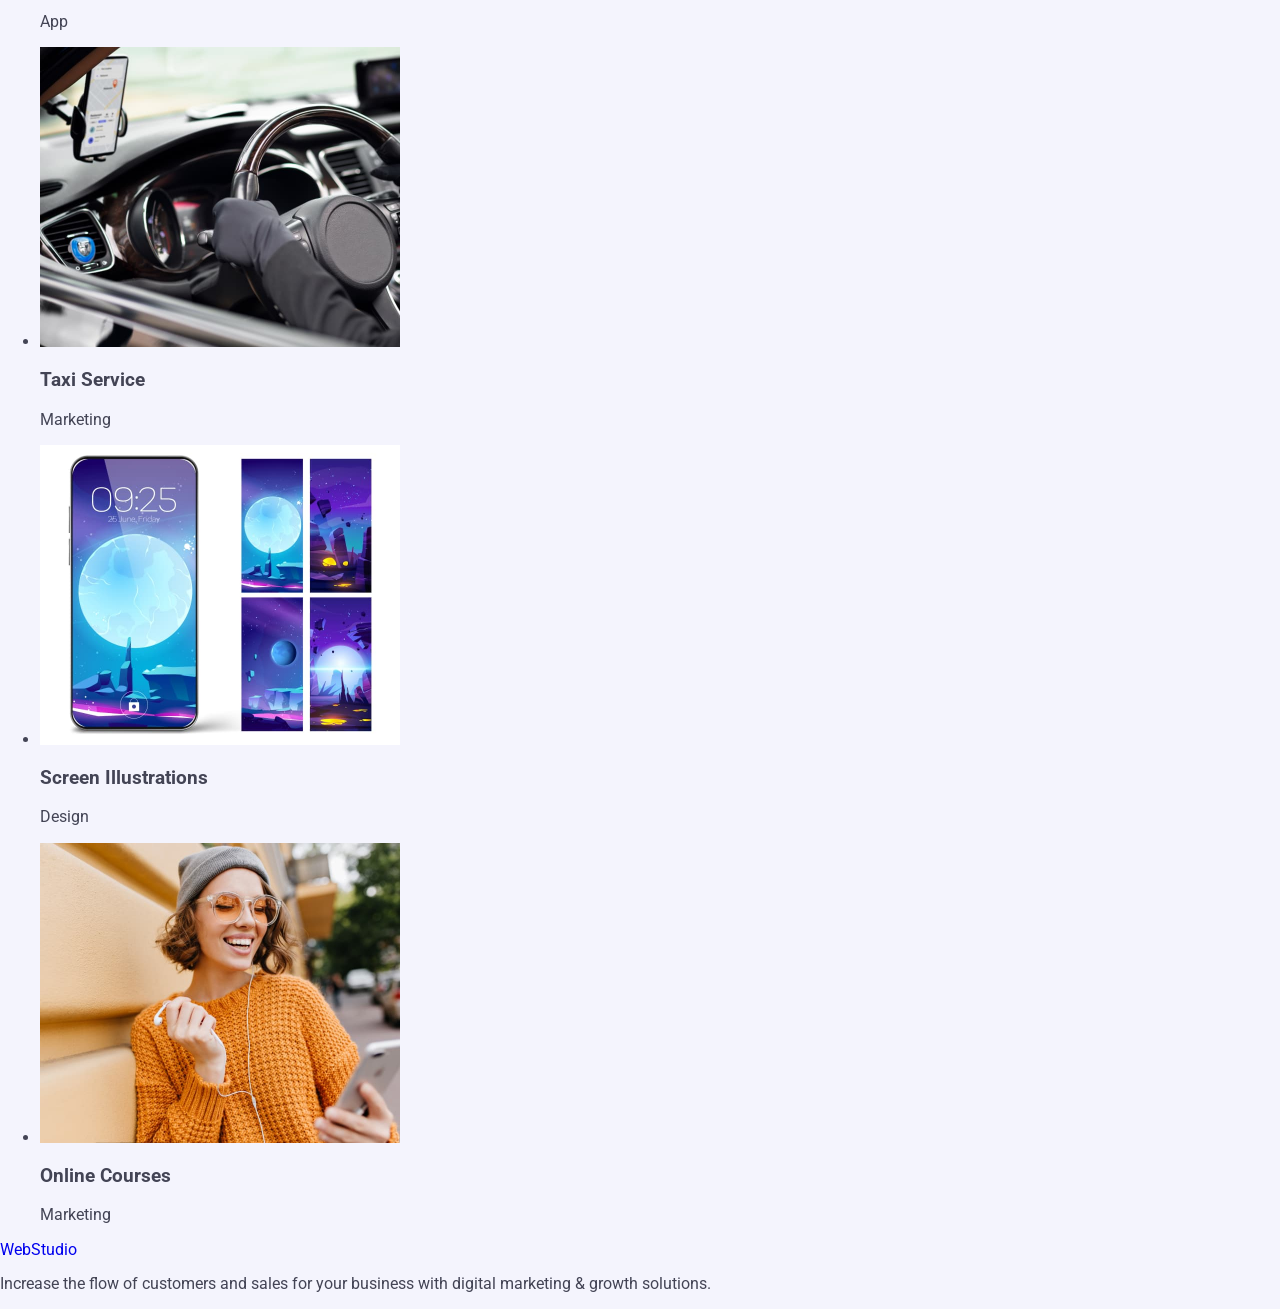
==== commit a9d6668e: "add update" ====
--- a/index.html
+++ b/index.html
@@ -3,7 +3,14 @@
   <head>
     <meta charset="UTF-8" />
     <meta name="viewport" content="width=device-width, initial-scale=1.0" />
+
     <title>WebStudio</title>
+    <link rel="preconnect" href="https://fonts.googleapis.com" />
+    <link rel="preconnect" href="https://fonts.gstatic.com" crossorigin />
+    <link
+      href="https://fonts.googleapis.com/css2?family=Raleway:wght@700&family=Roboto:wght@400;500;700&display=swap"
+      rel="stylesheet"
+    />
     <link
       rel="stylesheet"
       href="https://cdnjs.cloudflare.com/ajax/libs/modern-normalize/2.0.0/modern-normalize.css"
@@ -11,7 +18,6 @@
       crossorigin="anonymous"
       referrerpolicy="no-referrer"
     />
-
     <link rel="stylesheet" href="./css/styles.css" />
   </head>
   <body>
--- a/css/styles.css
+++ b/css/styles.css
@@ -0,0 +1,8 @@
+body {
+  background-color: #f4f4fd;
+  color: #434455;
+  font-family: "Roboto", sans-serif;
+}
+a {
+  text-decoration: none;
+}
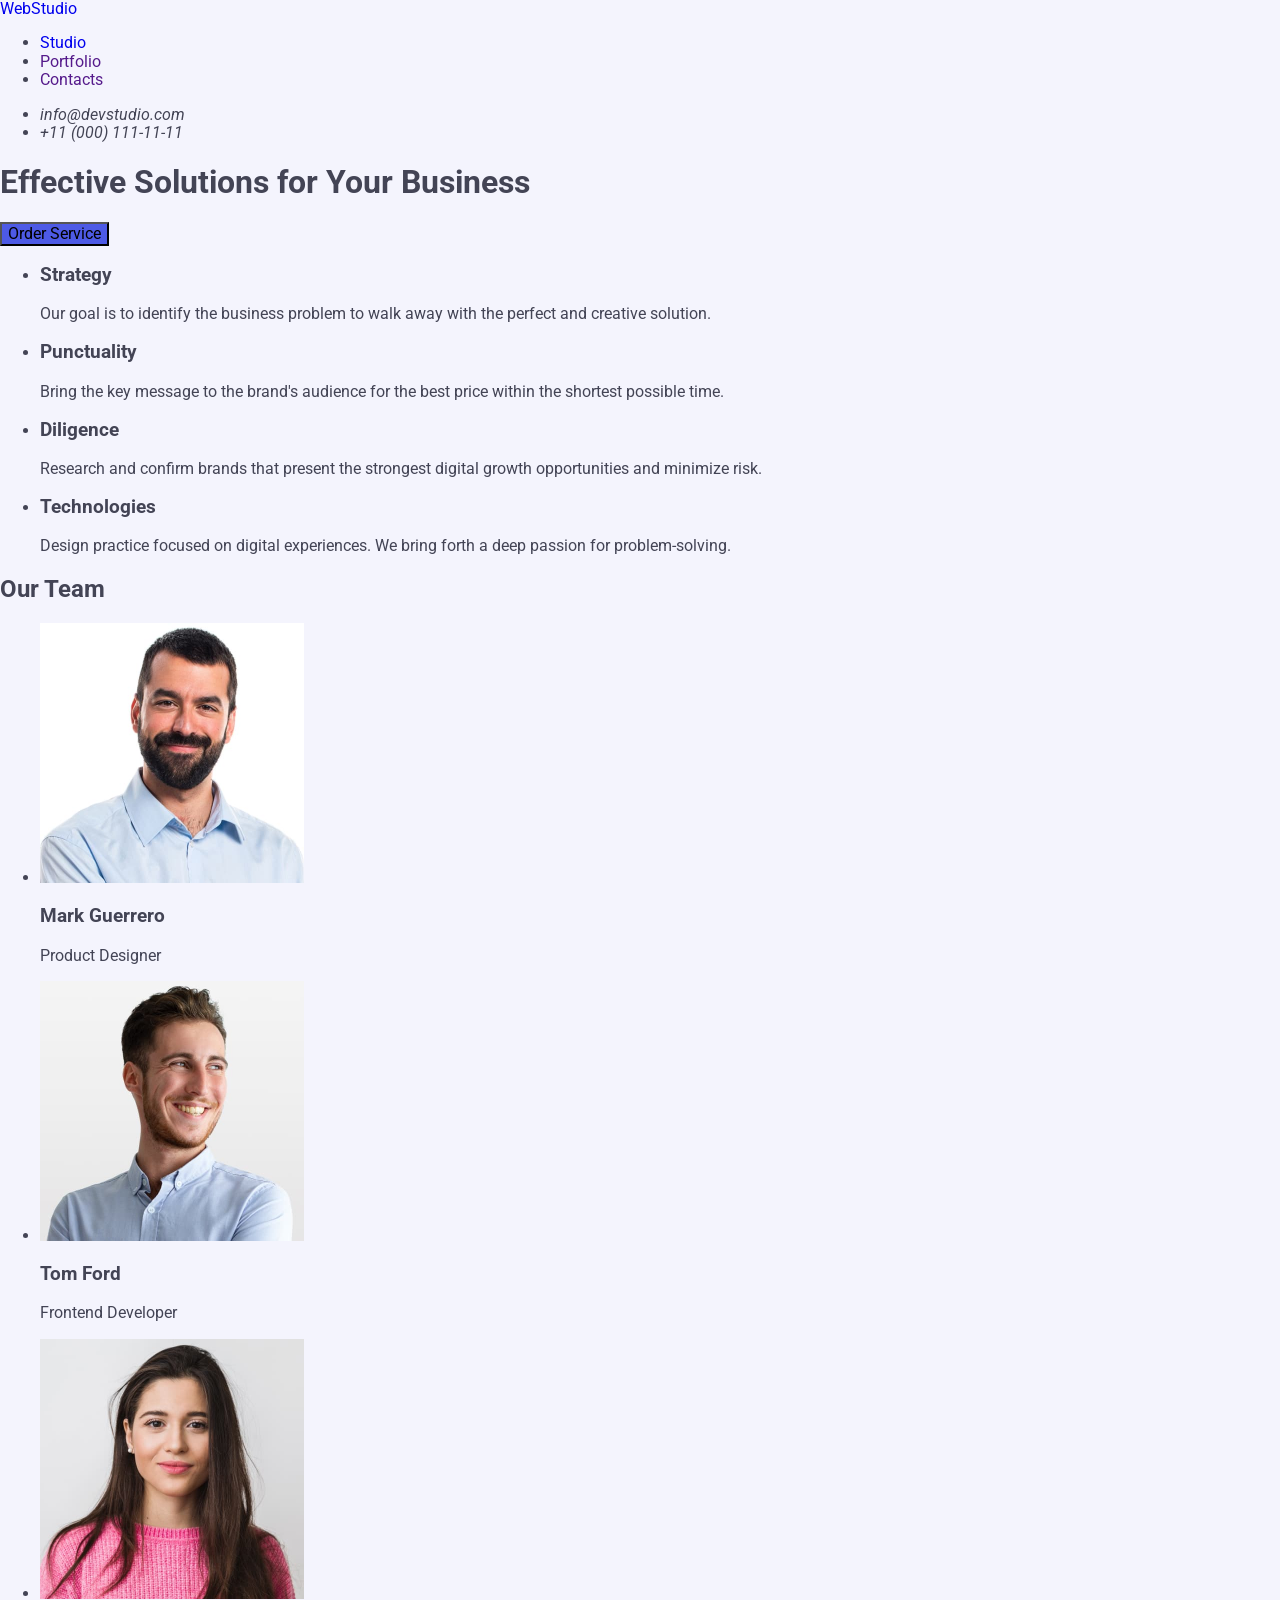
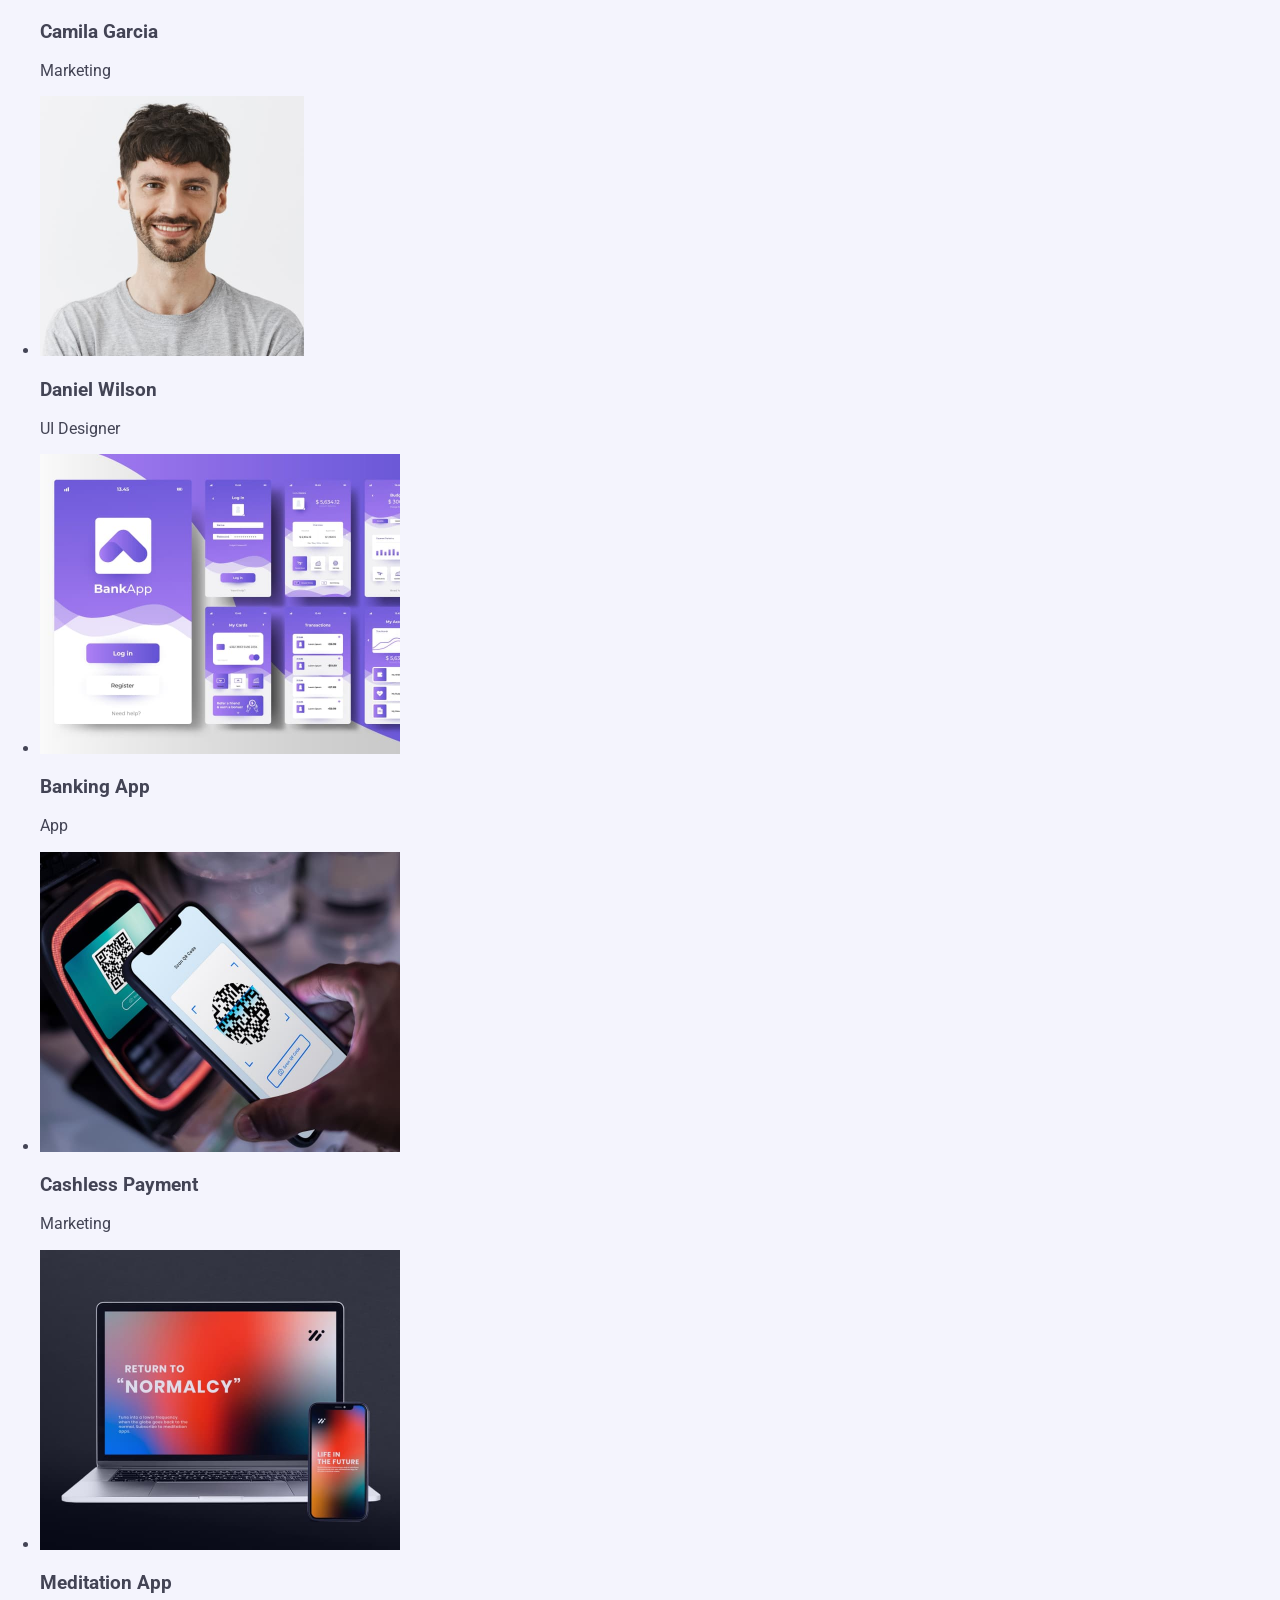
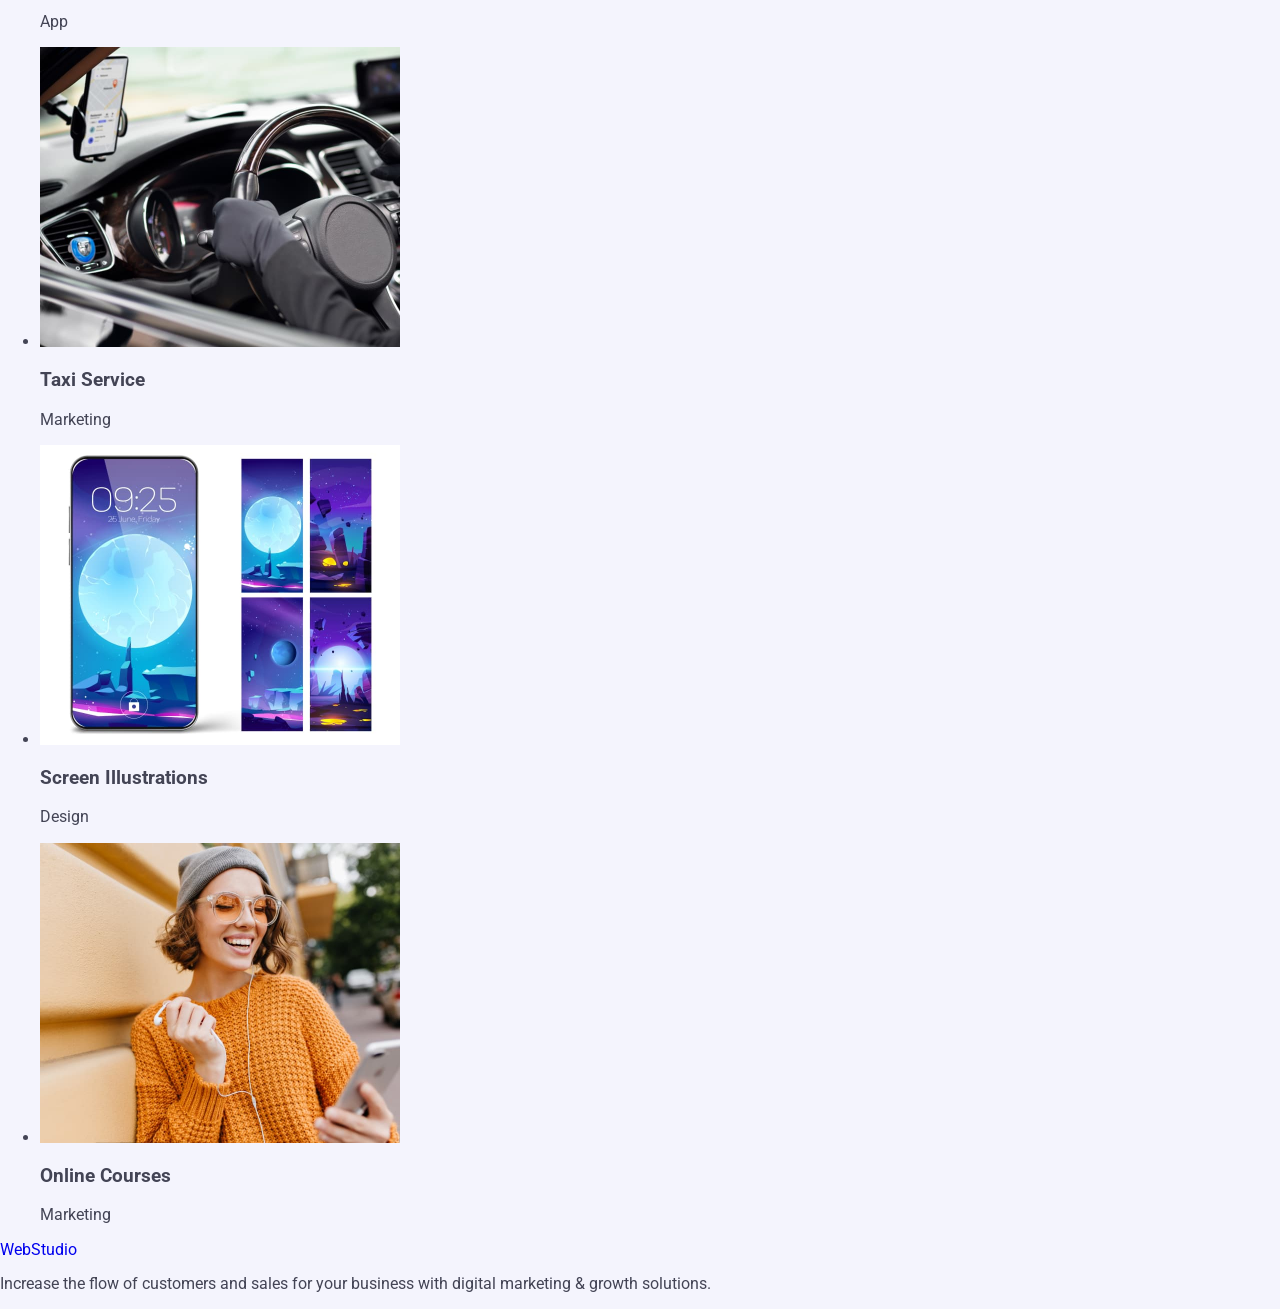
==== commit 1675cb84: "add class" ====
--- a/index.html
+++ b/index.html
@@ -21,19 +21,27 @@
     <link rel="stylesheet" href="./css/styles.css" />
   </head>
   <body>
-    <header>
-      <nav>
-        <a href="./index.html">WebStudio</a>
-        <ul>
+    <header class="header">
+      <nav class="novigation">
+        <a class="header-logo" href="./index.html">WebStudio</a>
+        <ul class="nov-list">
           <li><a href="./index.html">Studio</a></li>
           <li><a href="">Portfolio</a></li>
           <li><a href="">Contacts</a></li>
         </ul>
       </nav>
-      <address>
-        <ul>
-          <li><a href="mailto:info@devstudio.com">info@devstudio.com</a></li>
-          <li><a href="tel:+110001111111">+11 (000) 111-11-11</a></li>
+      <address class="address">
+        <ul class="address-list">
+          <li>
+            <a class="list-link" href="mailto:info@devstudio.com"
+              >info@devstudio.com</a
+            >
+          </li>
+          <li>
+            <a class="list-link" href="tel:+110001111111"
+              >+11 (000) 111-11-11</a
+            >
+          </li>
         </ul>
       </address>
     </header>
@@ -41,7 +49,7 @@
     <main>
       <!-- hero image -->
       <h1>Effective Solutions for Your Business</h1>
-      <button type="button">Order Service</button>
+      <button type="button" class="btn">Order Service</button>
 
       <section>
         <ul>
--- a/css/styles.css
+++ b/css/styles.css
@@ -1,8 +1,42 @@
+:root {
+  --iris: #4d5ae5;
+  --ocean: #404bbf;
+  --navy-blue: #2e2f42;
+  --green: #31d0aa;
+  --slate: #434455;
+  --light-slate: #8e8f99;
+  --cornflower: #e7e9fc;
+  --cloud: #f4f4fd;
+  --navy-blue-modal: rgba(46, 47, 66, 0.4);
+  --grey: rgba(46, 47, 66, 0.7);
+  --white: #fff;
+  --dairy: #fcfcfc;
+}
+
 body {
   background-color: #f4f4fd;
   color: #434455;
-  font-family: "Roboto", sans-serif;
+  font-family: "Roboto";
 }
 a {
   text-decoration: none;
 }
+
+/* headr */
+
+.list-link {
+  color: #434455;
+}
+.list-link:hover,
+.list-link:focus {
+  color: #404bbf;
+}
+
+/* hero image */
+
+.btn {
+  background-color: #4d5ae5;
+}
+.btn:hover {
+  background-color: #404bbf;
+}
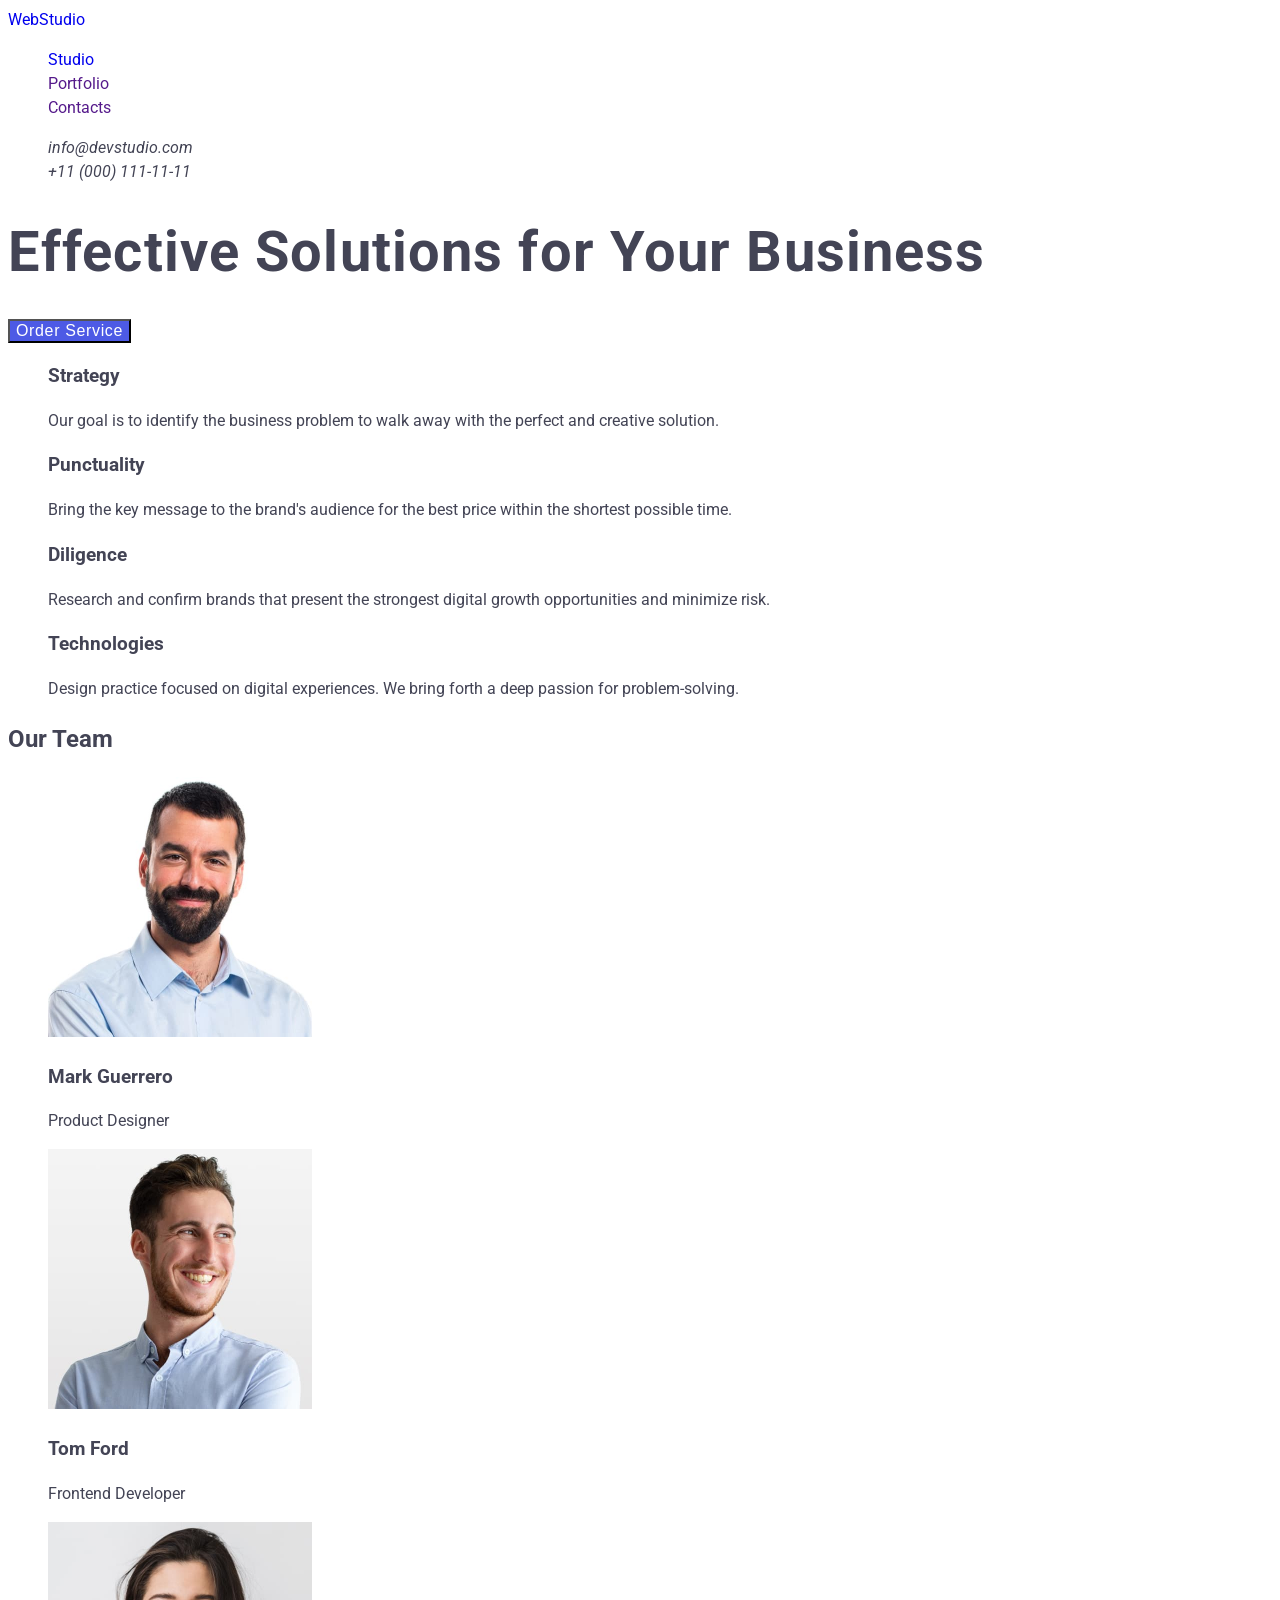
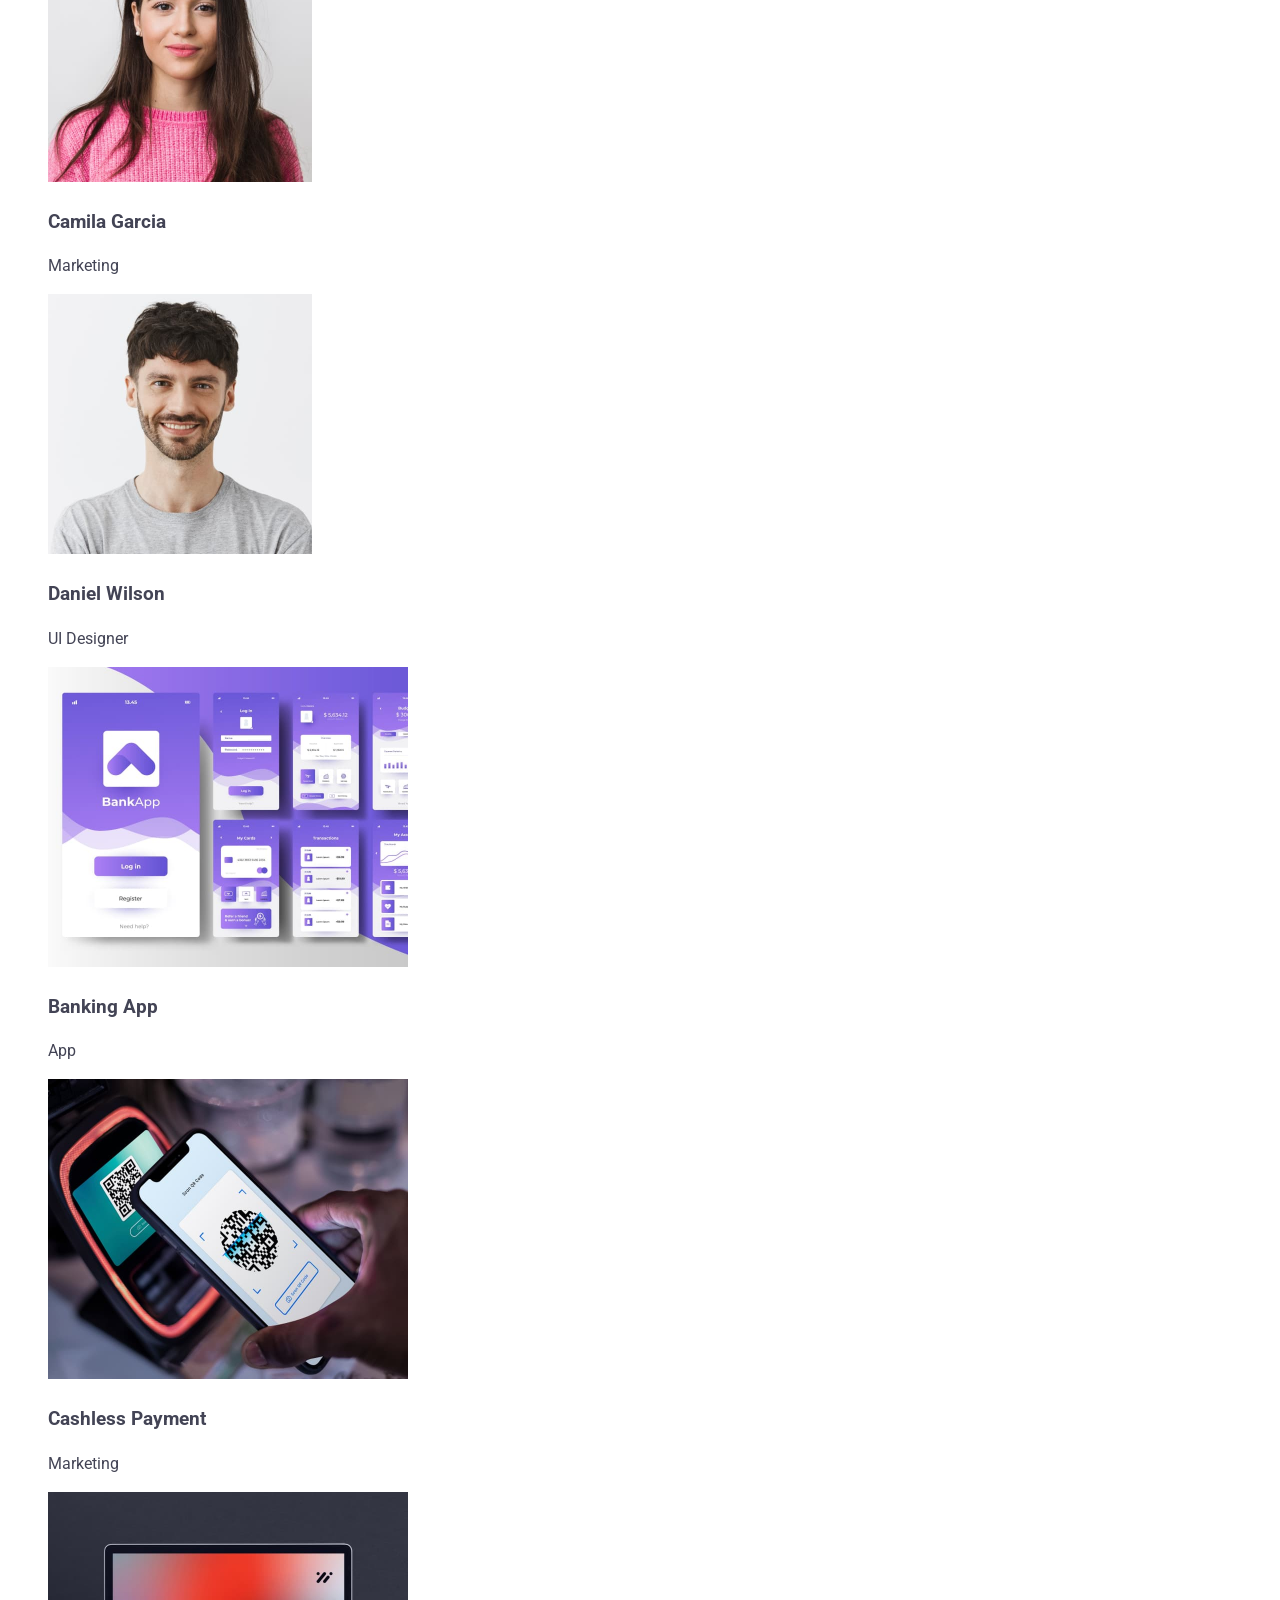
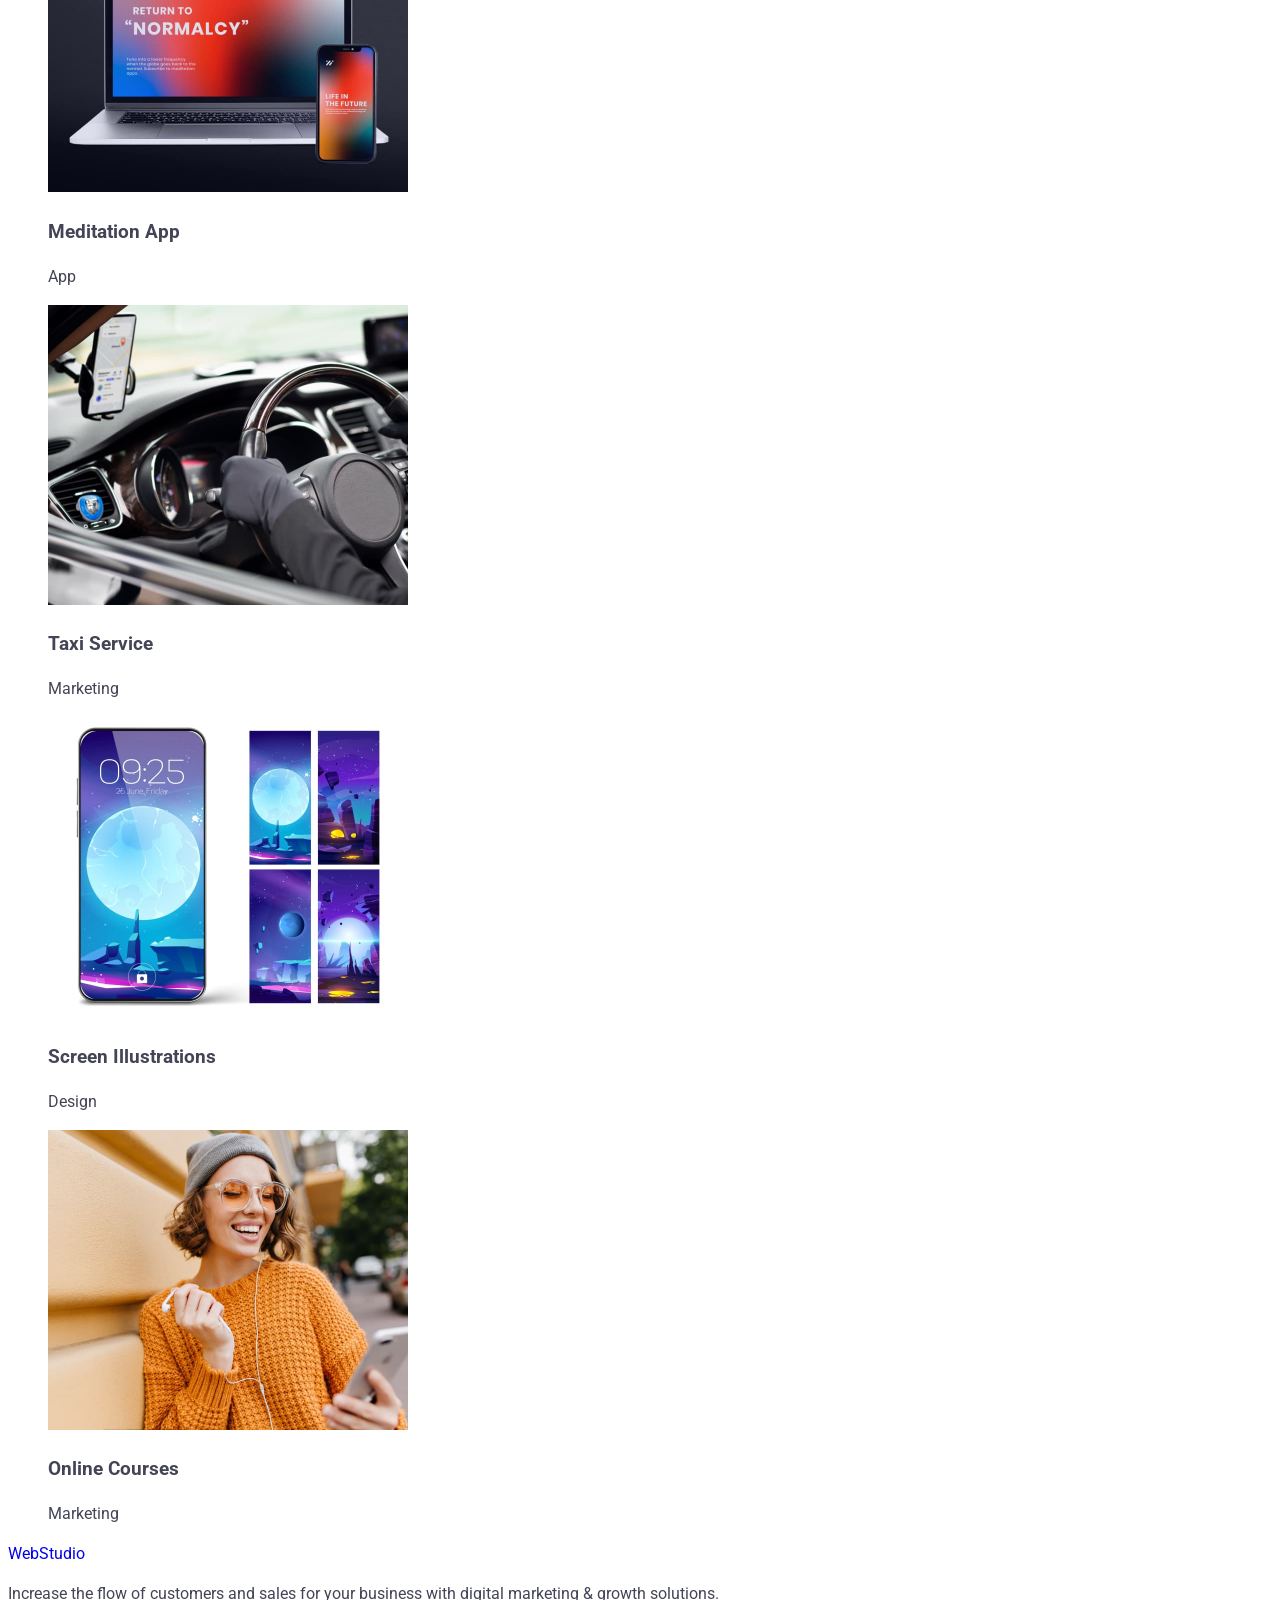
==== commit eb332b89: "add class in index" ====
--- a/index.html
+++ b/index.html
@@ -5,39 +5,41 @@
     <meta name="viewport" content="width=device-width, initial-scale=1.0" />
 
     <title>WebStudio</title>
+    <link
+      rel="stylesheet"
+      href="node_modules/modern-normalize/modern-normalize.css"
+    />
+
     <link rel="preconnect" href="https://fonts.googleapis.com" />
+
     <link rel="preconnect" href="https://fonts.gstatic.com" crossorigin />
+
     <link
       href="https://fonts.googleapis.com/css2?family=Raleway:wght@700&family=Roboto:wght@400;500;700&display=swap"
       rel="stylesheet"
     />
-    <link
-      rel="stylesheet"
-      href="https://cdnjs.cloudflare.com/ajax/libs/modern-normalize/2.0.0/modern-normalize.css"
-      integrity="sha512-gA2Bvu0/hw4oj0Lp8ZHjK+o3S4BE5m8d/wNVy6ktKLhHKPpWLQwv9ixzuWirWOakoJqlBdePq2NhoCaUOQ5npQ=="
-      crossorigin="anonymous"
-      referrerpolicy="no-referrer"
-    />
+
     <link rel="stylesheet" href="./css/styles.css" />
   </head>
+
   <body>
     <header class="header">
       <nav class="novigation">
         <a class="header-logo" href="./index.html">WebStudio</a>
         <ul class="nov-list">
-          <li><a href="./index.html">Studio</a></li>
-          <li><a href="">Portfolio</a></li>
-          <li><a href="">Contacts</a></li>
+          <li class="nov-item"><a href="./index.html">Studio</a></li>
+          <li class="nov-item"><a href="">Portfolio</a></li>
+          <li class="nov-item"><a href="">Contacts</a></li>
         </ul>
       </nav>
       <address class="address">
         <ul class="address-list">
-          <li>
+          <li class="address-items">
             <a class="list-link" href="mailto:info@devstudio.com"
               >info@devstudio.com</a
             >
           </li>
-          <li>
+          <li class="address-items">
             <a class="list-link" href="tel:+110001111111"
               >+11 (000) 111-11-11</a
             >
@@ -46,37 +48,37 @@
       </address>
     </header>
 
-    <main>
+    <main class="main">
       <!-- hero image -->
-      <h1>Effective Solutions for Your Business</h1>
+      <h1 class="title">Effective Solutions for Your Business</h1>
       <button type="button" class="btn">Order Service</button>
 
-      <section>
-        <ul>
-          <li>
-            <h3>Strategy</h3>
-            <p>
+      <section class="one">
+        <ul class="section-one">
+          <li class="list-section-one">
+            <h3 class="title-section-one">Strategy</h3>
+            <p class="text-section-one">
               Our goal is to identify the business problem to walk away with the
               perfect and creative solution.
             </p>
           </li>
-          <li>
-            <h3>Punctuality</h3>
-            <p>
+          <li class="list-section-one">
+            <h3 class="title-section-one">Punctuality</h3>
+            <p class="text-section-one">
               Bring the key message to the brand's audience for the best price
               within the shortest possible time.
             </p>
           </li>
-          <li>
-            <h3>Diligence</h3>
-            <p>
+          <li class="list-section-one">
+            <h3 class="title-section-one">Diligence</h3>
+            <p class="text-section-one">
               Research and confirm brands that present the strongest digital
               growth opportunities and minimize risk.
             </p>
           </li>
-          <li>
-            <h3>Technologies</h3>
-            <p>
+          <li class="list-section-one">
+            <h3 class="title-section-one">Technologies</h3>
+            <p class="text-section-one">
               Design practice focused on digital experiences. We bring forth a
               deep passion for problem-solving.
             </p>
@@ -86,123 +88,123 @@
 
       <!-- team -->
 
-      <section>
-        <h2>Our Team</h2>
-        <ul>
-          <li>
+      <section class="team">
+        <h2 class="title-team">Our Team</h2>
+        <ul class="list-team">
+          <li class="item-team">
             <img
               src="./images/team/mark-guerrero.jpg"
               alt="photo mark guerrero"
               width="264"
               height="260"
             />
-            <h3>Mark Guerrero</h3>
-            <p>Product Designer</p>
-          </li>
-          <li>
+            <h3 class="subject-team">Mark Guerrero</h3>
+            <p class="text-team">Product Designer</p>
+          </li>
+          <li class="item-team">
             <img
               src="./images/team/tom-ford.jpg"
               alt="photo tom ford"
               width="264"
               height="260"
             />
-            <h3>Tom Ford</h3>
-            <p>Frontend Developer</p>
-          </li>
-          <li>
+            <h3 class="subject-team">Tom Ford</h3>
+            <p class="text-team">Frontend Developer</p>
+          </li>
+          <li class="item-team">
             <img
               src="./images/team/camila-garcia.jpg"
               alt="photo camila garcia "
               width="264"
               height="260"
             />
-            <h3>Camila Garcia</h3>
-            <p>Marketing</p>
-          </li>
-          <li>
+            <h3 class="subject-team">Camila Garcia</h3>
+            <p class="text-team">Marketing</p>
+          </li>
+          <li class="item-team">
             <img
               src="./images/team/daniel-wilson.jpg"
               alt="photo daniel wilson"
               width="264"
               height="260"
             />
-            <h3>Daniel Wilson</h3>
-            <p>UI Designer</p>
+            <h3 class="subject-team">Daniel Wilson</h3>
+            <p class="text-team">UI Designer</p>
           </li>
         </ul>
       </section>
 
       <!-- portfolio -->
 
-      <section>
-        <ul>
-          <li>
+      <section class="portfolio">
+        <ul class="list-portfolio">
+          <li class="item-portfolio">
             <img
               src="./images/portfolio/banking-app.jpg"
               alt="banking-app"
               width="360"
               height="300"
             />
-            <h3>Banking App</h3>
-            <p>App</p>
-          </li>
-          <li>
+            <h3 class="title-portfolio">Banking App</h3>
+            <p class="text-portfolio">App</p>
+          </li>
+          <li class="item-portfolio">
             <img
               src="./images/portfolio/cashless-payment.jpg"
               alt="cashless-payment"
               width="360"
               height="300"
             />
-            <h3>Cashless Payment</h3>
-            <p>Marketing</p>
-          </li>
-          <li>
+            <h3 class="title-portfolio">Cashless Payment</h3>
+            <p class="text-portfolio">Marketing</p>
+          </li>
+          <li class="item-portfolio">
             <img
               src="./images/portfolio/meditation-app.jpg"
               alt="meditation-app"
               width="360"
               height="300"
             />
-            <h3>Meditation App</h3>
-            <p>App</p>
-          </li>
-          <li>
+            <h3 class="title-portfolio">Meditation App</h3>
+            <p class="text-portfolio">App</p>
+          </li>
+          <li class="item-portfolio">
             <img
               src="./images/portfolio/taxi-service.jpg"
               alt="taxi-service"
               width="360"
               height="300"
             />
-            <h3>Taxi Service</h3>
-            <p>Marketing</p>
-          </li>
-          <li>
+            <h3 class="title-portfolio">Taxi Service</h3>
+            <p class="text-portfolio">Marketing</p>
+          </li>
+          <li class="item-portfolio">
             <img
               src="./images/portfolio/screen-illustrations.jpg"
               alt="screen-illustrations"
               width="360"
               height="300"
             />
-            <h3>Screen Illustrations</h3>
-            <p>Design</p>
-          </li>
-          <li>
+            <h3 class="title-portfolio">Screen Illustrations</h3>
+            <p class="text-portfolio">Design</p>
+          </li>
+          <li class="item-portfolio">
             <img
               src="./images/portfolio/online-courses.jpg"
               alt="online-courses"
               width="360"
               height="300"
             />
-            <h3>Online Courses</h3>
-            <p>Marketing</p>
+            <h3 class="title-portfolio">Online Courses</h3>
+            <p class="text-portfolio">Marketing</p>
           </li>
         </ul>
       </section>
     </main>
 
-    <footer>
-      <a href="./index.html">WebStudio</a>
-      <p>
+    <footer class="footer">
+      <a class="footer-logo" href="./index.html">WebStudio</a>
+      <p class="footer-tex">
         Increase the flow of customers and sales for your business with digital
         marketing & growth solutions.
       </p>
--- a/css/styles.css
+++ b/css/styles.css
@@ -14,12 +14,16 @@
 }
 
 body {
-  background-color: #f4f4fd;
+  background-color: #ffffff;
   color: #434455;
-  font-family: "Roboto";
+  font-family: "Roboto", sans-serif;
+  line-height: 1.5;
 }
 a {
   text-decoration: none;
+}
+ul {
+  list-style-type: none;
 }
 
 /* headr */
@@ -33,10 +37,21 @@
 }
 
 /* hero image */
+.title {
+  font-size: 56px;
+  line-height: 1.07143;
+  letter-spacing: 0.02em;
+}
 
 .btn {
+  color: #ffffff;
   background-color: #4d5ae5;
+  cursor: pointer;
+  letter-spacing: 0.04em;
+  font-size: 16px;
+  font-weight: 500;
 }
+
 .btn:hover {
   background-color: #404bbf;
 }
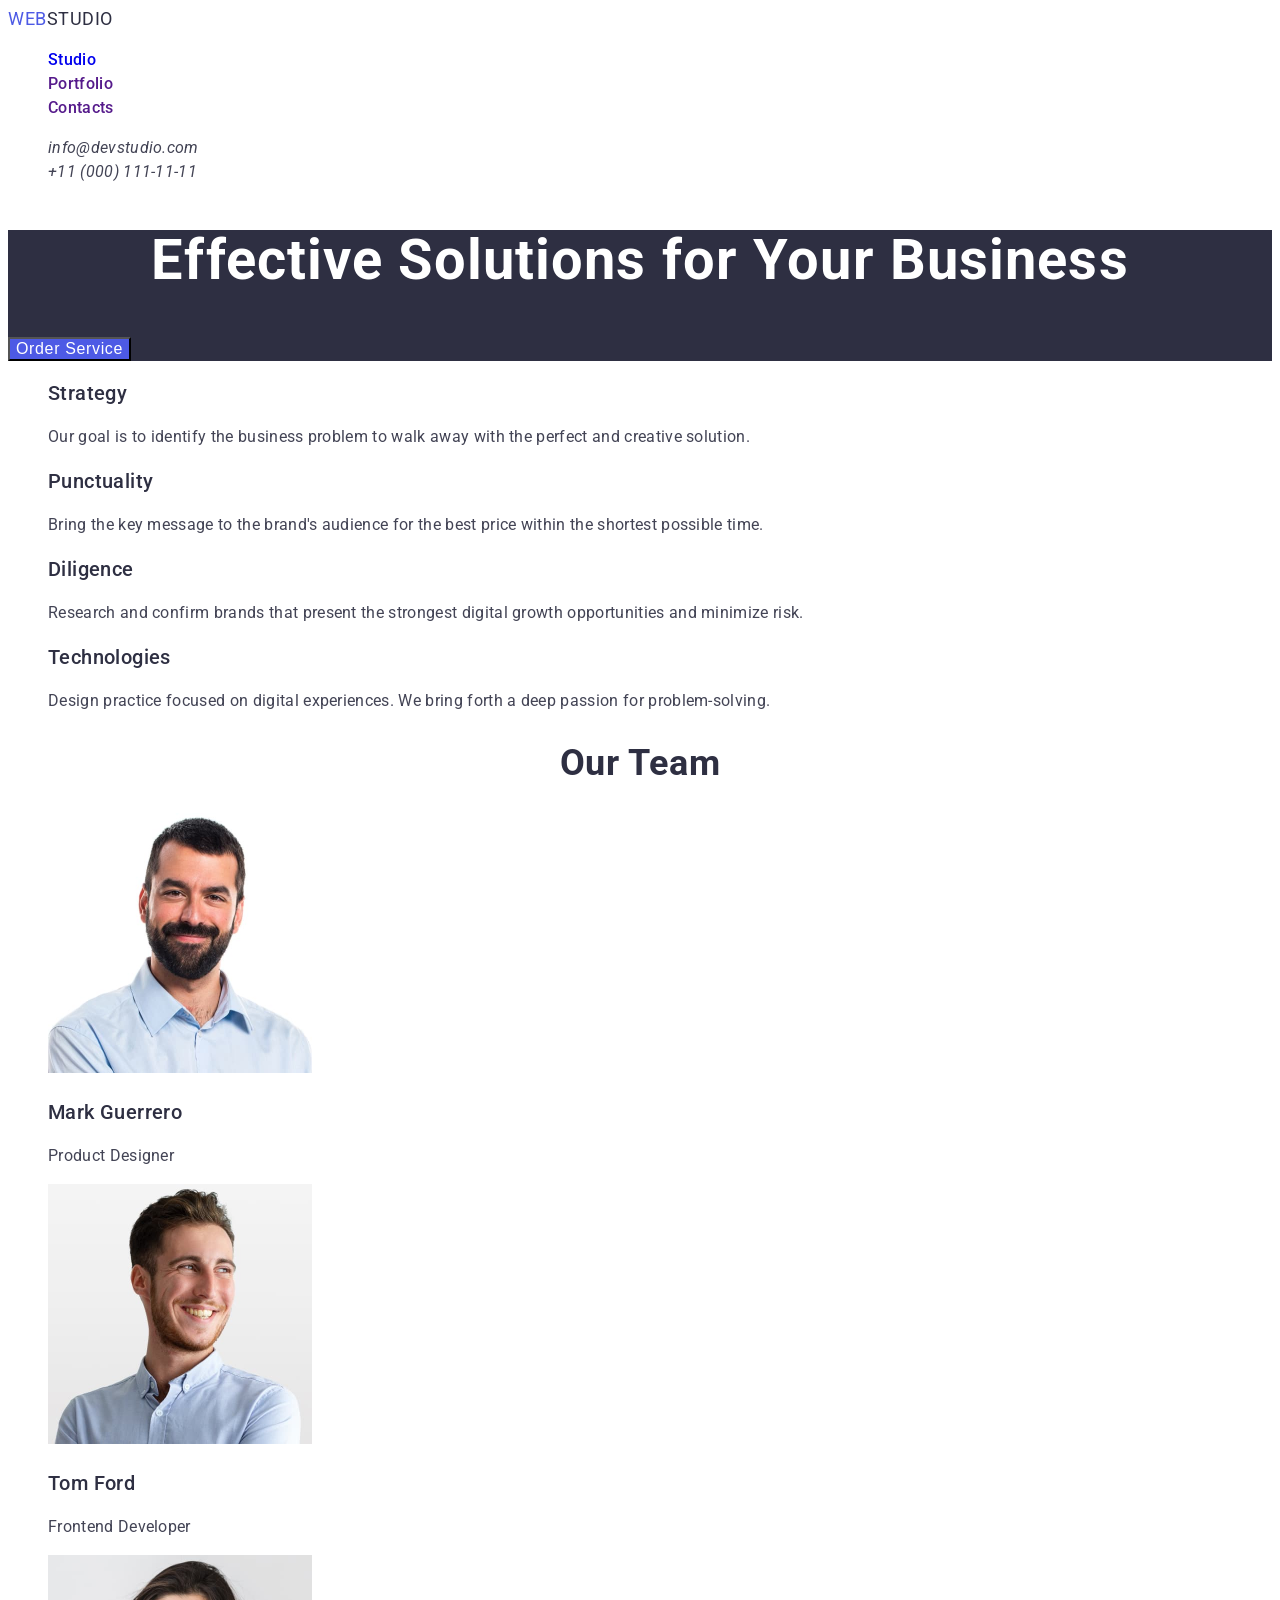
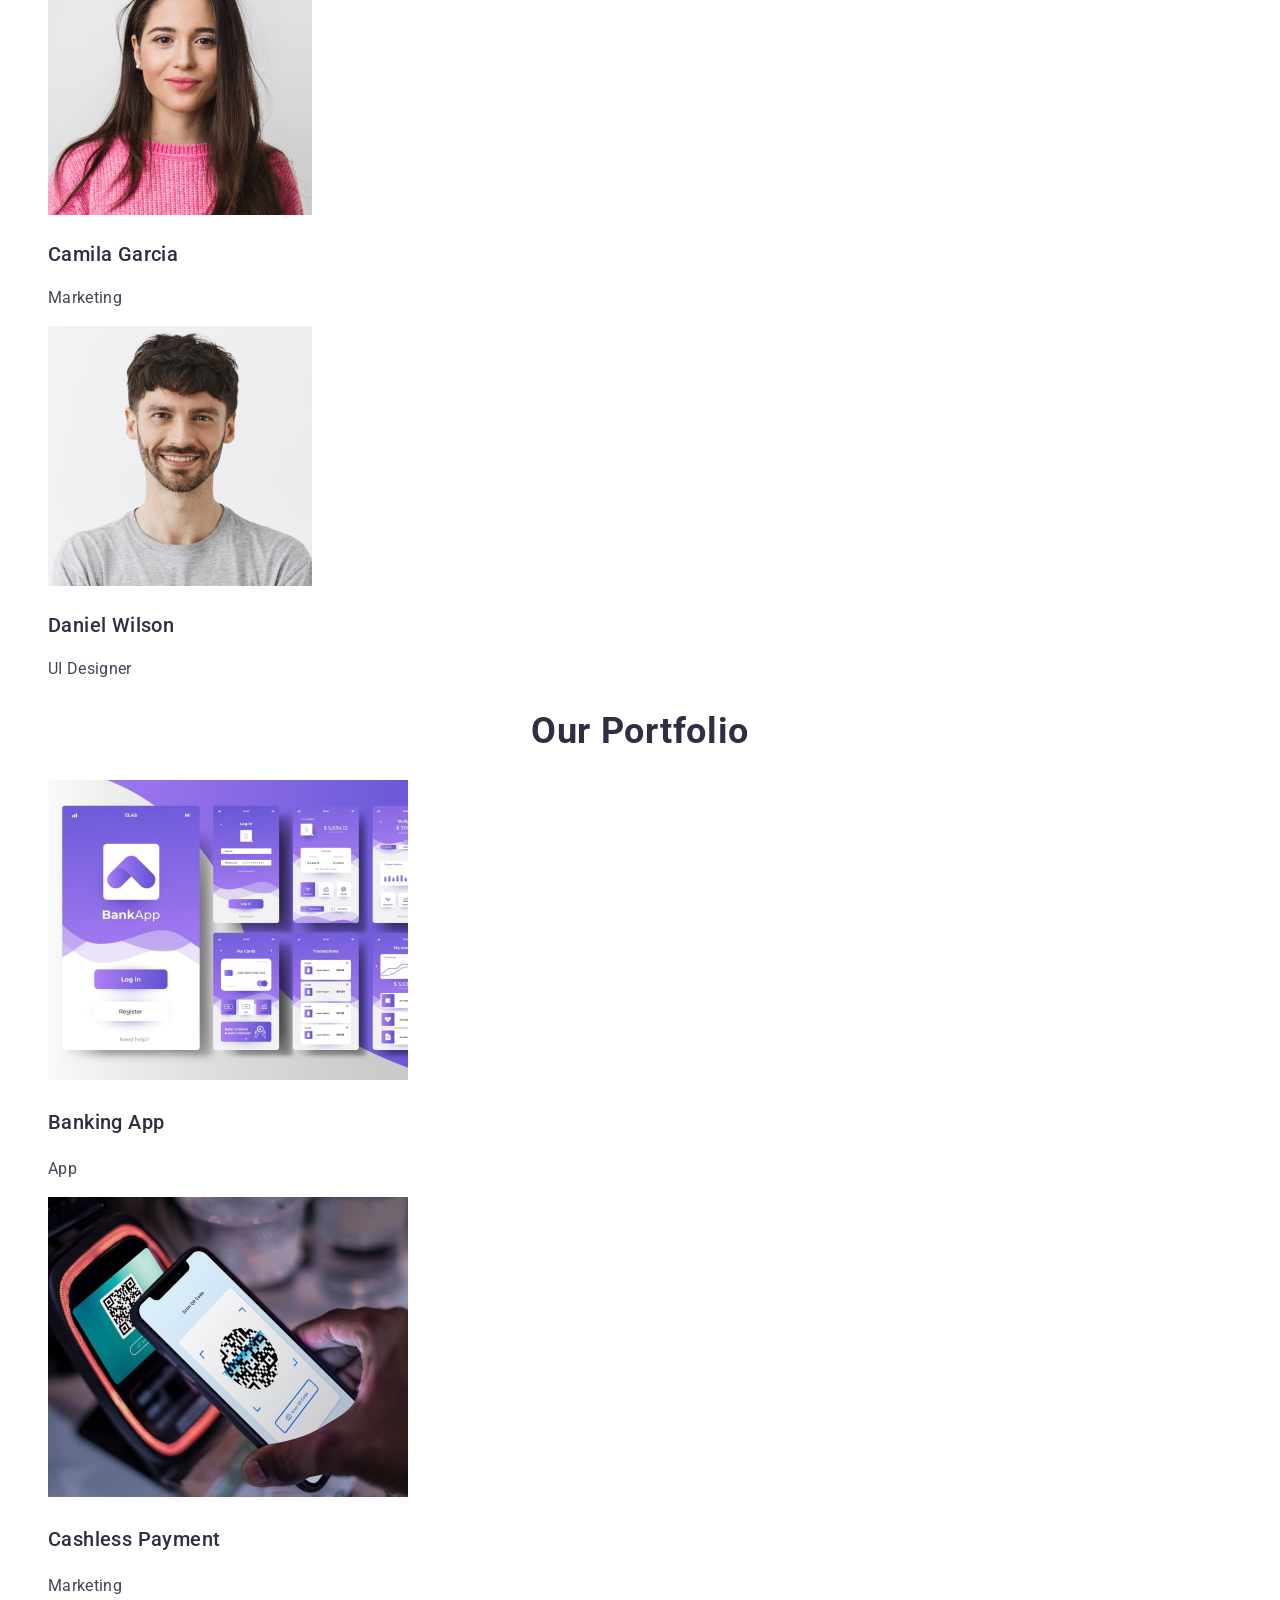
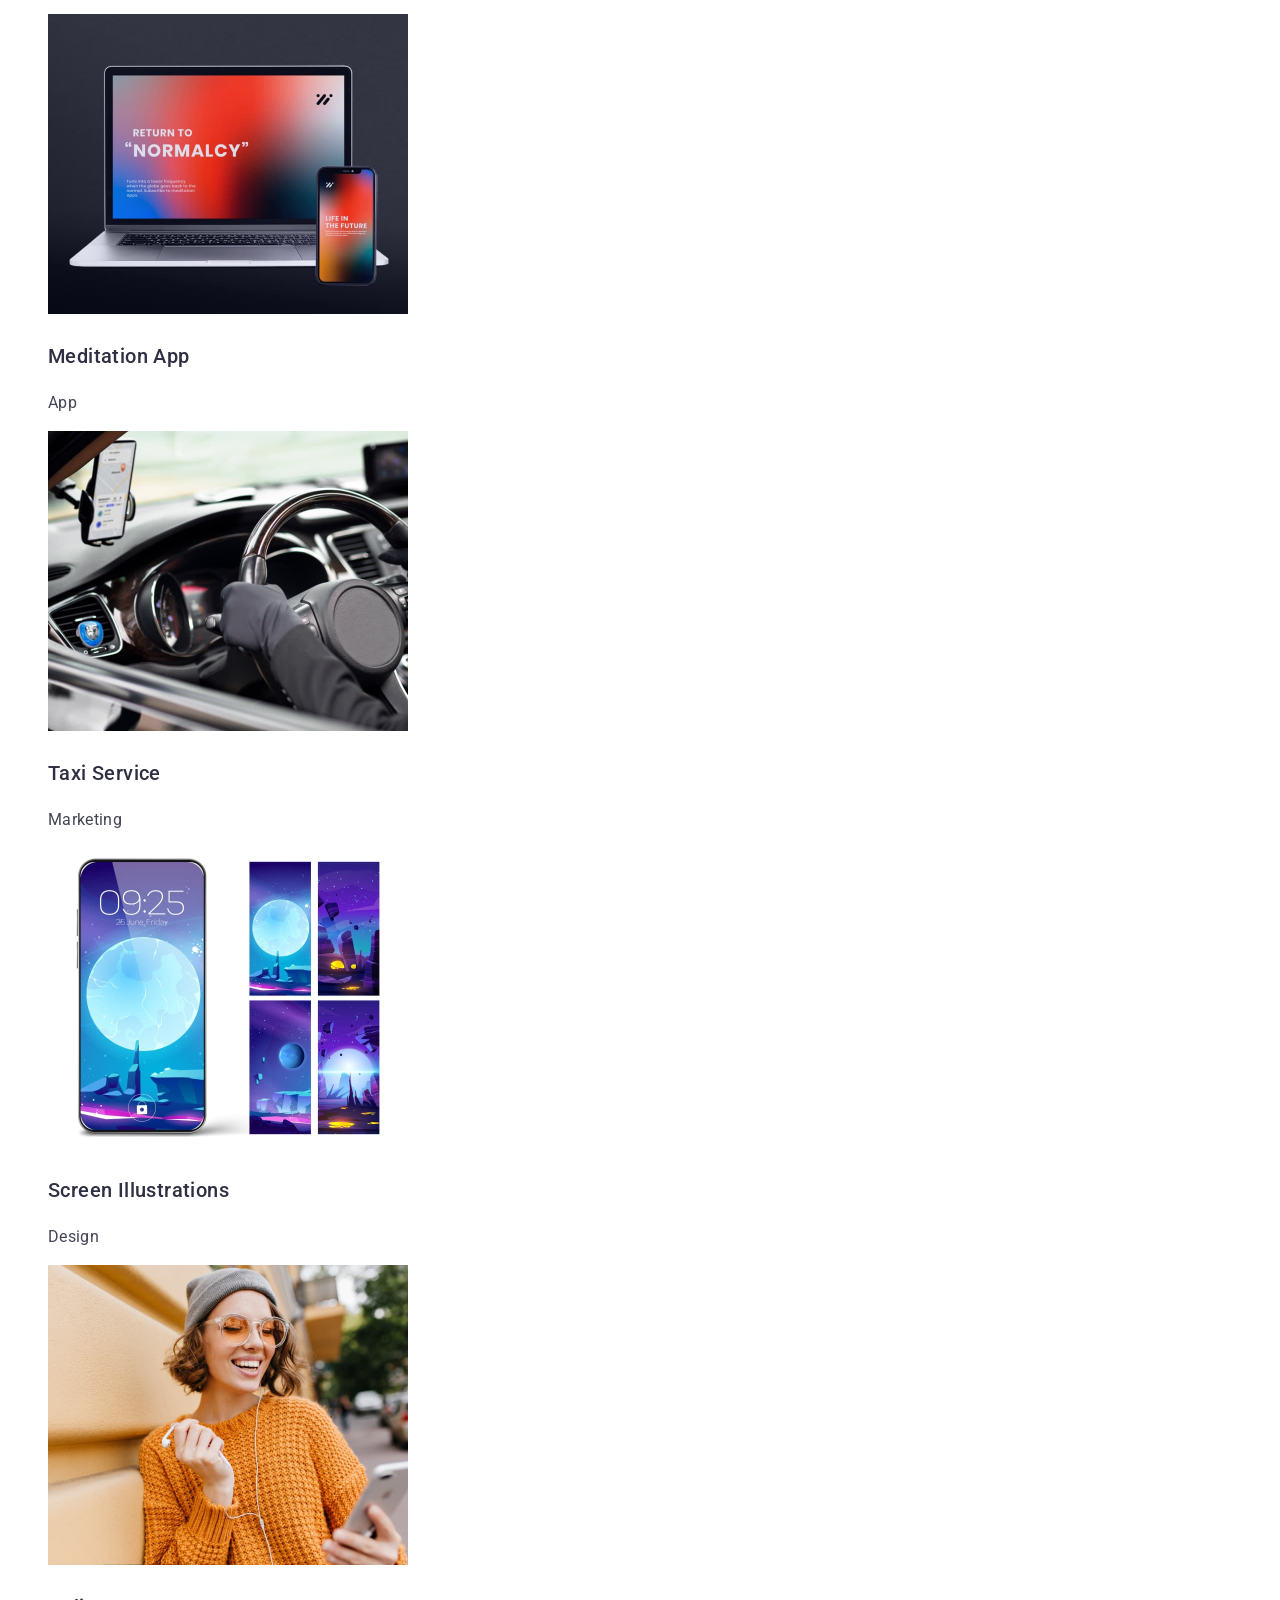
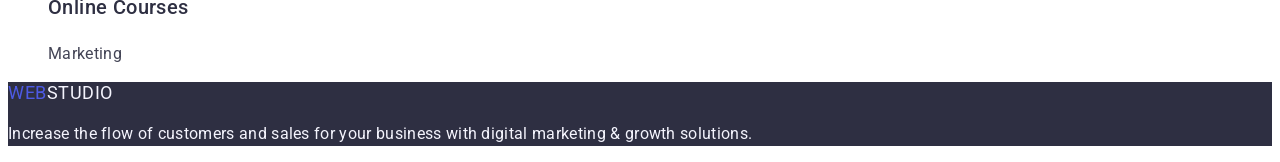
==== commit 4c664653: "add stylesheet" ====
--- a/index.html
+++ b/index.html
@@ -25,7 +25,9 @@
   <body>
     <header class="header">
       <nav class="novigation">
-        <a class="header-logo" href="./index.html">WebStudio</a>
+        <a class="header-logo" href="./index.html"
+          >Web<span class="accent-logo-header">Studio</span></a
+        >
         <ul class="nov-list">
           <li class="nov-item"><a href="./index.html">Studio</a></li>
           <li class="nov-item"><a href="">Portfolio</a></li>
@@ -50,8 +52,10 @@
 
     <main class="main">
       <!-- hero image -->
-      <h1 class="title">Effective Solutions for Your Business</h1>
-      <button type="button" class="btn">Order Service</button>
+      <section class="hero">
+        <h1 class="title-hero">Effective Solutions for Your Business</h1>
+        <button type="button" class="btn">Order Service</button>
+      </section>
 
       <section class="one">
         <ul class="section-one">
@@ -137,6 +141,7 @@
       <!-- portfolio -->
 
       <section class="portfolio">
+        <h2 class="title-portfolio">Our Portfolio</h2>
         <ul class="list-portfolio">
           <li class="item-portfolio">
             <img
@@ -145,7 +150,7 @@
               width="360"
               height="300"
             />
-            <h3 class="title-portfolio">Banking App</h3>
+            <h3 class="subject-portfolio">Banking App</h3>
             <p class="text-portfolio">App</p>
           </li>
           <li class="item-portfolio">
@@ -155,7 +160,7 @@
               width="360"
               height="300"
             />
-            <h3 class="title-portfolio">Cashless Payment</h3>
+            <h3 class="subject-portfolio">Cashless Payment</h3>
             <p class="text-portfolio">Marketing</p>
           </li>
           <li class="item-portfolio">
@@ -165,7 +170,7 @@
               width="360"
               height="300"
             />
-            <h3 class="title-portfolio">Meditation App</h3>
+            <h3 class="subject-portfolio">Meditation App</h3>
             <p class="text-portfolio">App</p>
           </li>
           <li class="item-portfolio">
@@ -175,7 +180,7 @@
               width="360"
               height="300"
             />
-            <h3 class="title-portfolio">Taxi Service</h3>
+            <h3 class="subject-portfolio">Taxi Service</h3>
             <p class="text-portfolio">Marketing</p>
           </li>
           <li class="item-portfolio">
@@ -185,7 +190,7 @@
               width="360"
               height="300"
             />
-            <h3 class="title-portfolio">Screen Illustrations</h3>
+            <h3 class="subject-portfolio">Screen Illustrations</h3>
             <p class="text-portfolio">Design</p>
           </li>
           <li class="item-portfolio">
@@ -195,7 +200,7 @@
               width="360"
               height="300"
             />
-            <h3 class="title-portfolio">Online Courses</h3>
+            <h3 class="subject-portfolio">Online Courses</h3>
             <p class="text-portfolio">Marketing</p>
           </li>
         </ul>
@@ -203,7 +208,9 @@
     </main>
 
     <footer class="footer">
-      <a class="footer-logo" href="./index.html">WebStudio</a>
+      <a class="footer-logo" href="./index.html"
+        >Web<span class="accent-logo-footer">Studio</span></a
+      >
       <p class="footer-tex">
         Increase the flow of customers and sales for your business with digital
         marketing & growth solutions.
--- a/css/styles.css
+++ b/css/styles.css
@@ -26,10 +26,33 @@
   list-style-type: none;
 }
 
-/* headr */
+/* header */
 
+.header-logo {
+  font-size: 18px;
+  line-height: 1.16667;
+  letter-spacing: 0.03em;
+  text-transform: uppercase;
+  color: var(--iris);
+}
+.accent-logo-header {
+  color: var(--navy-blue);
+}
+
+/* novigation */
+
+.nov-list {
+  font-weight: 500;
+  font-size: 16px;
+  letter-spacing: 0.02em;
+  color: var(--navy-blue);
+}
+
+/* address */
 .list-link {
   color: #434455;
+  font-size: 16px;
+  letter-spacing: 0.02em;
 }
 .list-link:hover,
 .list-link:focus {
@@ -37,10 +60,16 @@
 }
 
 /* hero image */
-.title {
+.hero {
+  background: var(--navy-blue);
+}
+
+.title-hero {
   font-size: 56px;
   line-height: 1.07143;
   letter-spacing: 0.02em;
+  text-align: center;
+  color: var(--white);
 }
 
 .btn {
@@ -55,3 +84,82 @@
 .btn:hover {
   background-color: #404bbf;
 }
+
+/* section one */
+
+.title-section-one {
+  font-weight: 500;
+  font-size: 20px;
+  line-height: 1.2;
+  letter-spacing: 0.02em;
+  color: var(--navy-blue);
+}
+.text-section-one {
+  font-size: 16px;
+  letter-spacing: 0.02em;
+}
+
+/* team */
+
+.title-team {
+  font-size: 36px;
+  line-height: 1.11111;
+  letter-spacing: 0.02em;
+  text-align: center;
+  color: var(--navy-blue);
+}
+
+.subject-team {
+  font-weight: 500;
+  font-size: 20px;
+  line-height: 1.2;
+  letter-spacing: 0.02em;
+
+  color: var(--navy-blue);
+}
+.text-team {
+  font-size: 16px;
+  letter-spacing: 0.02em;
+}
+
+/* portfolio */
+
+.title-portfolio {
+  font-size: 36px;
+  line-height: 1.11111;
+  letter-spacing: 0.02em;
+  text-align: center;
+  color: var(--navy-blue);
+}
+.subject-portfolio {
+  font-weight: 500;
+  font-size: 20px;
+  letter-spacing: 0.02em;
+  color: var(--navy-blue);
+}
+.text-portfolio {
+  font-size: 16px;
+  letter-spacing: 0.02em;
+}
+
+/* footer */
+
+.footer {
+  background: var(--navy-blue);
+}
+
+.footer-logo {
+  font-size: 18px;
+  line-height: 1.16667;
+  letter-spacing: 0.03em;
+  text-transform: uppercase;
+  color: var(--iris);
+}
+.accent-logo-footer {
+  color: var(--cloud);
+}
+.footer-tex {
+  font-size: 16px;
+  letter-spacing: 0.02em;
+  color: var(--cloud);
+}
